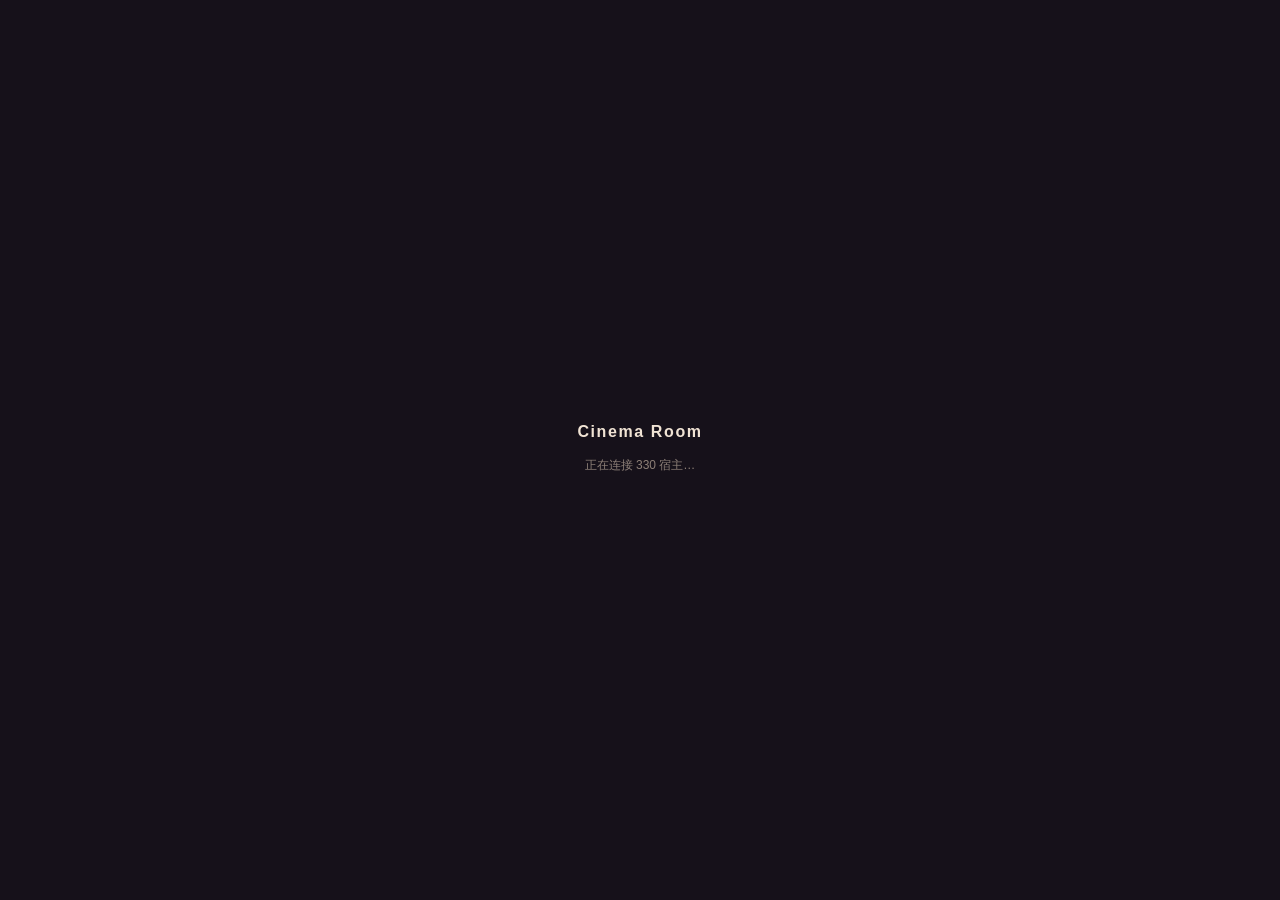
==== cinema-sandbox/index.html @ a58f188c "chore(cinema): 影院聊天加分段计时 (超8s才打印) —— 先定位慢在哪一段再改 影院聊天慢/收不到回复, 但外面聊天同样 API 很快。  已逐字段对比两边请求体: model/mes" ====
<!DOCTYPE html>
<html lang="zh-CN">
<head>
<meta charset="utf-8">
<meta name="viewport" content="width=device-width,initial-scale=1,viewport-fit=cover">
<title>Cinema Room (iframe 沙盒)</title>
<!-- ⚠️ 影院本体样式, 和生产完全同一份文件。上一版重写时漏了这行, 导致整个房间裸奔。 -->
<link rel="stylesheet" href="../modules/cinema-room.css?v=0.38.3">
<!--
  ============================================================================
  Cinema Room · iframe 沙盒 (2026-10-09)

  这个页面【就是】影院本体, 跑的是和生产完全相同的模块文件:
    ../modules/cinema-room.css
    ../modules/live-client.js
    ../modules/cinema-storage.js
    ../modules/cinema-img.js
    ../modules/cinema-room.js
    ../modules/cinema-live.js

  为什么它不卡、集成进 330 之后卡:
    本页整个文档只有约 54 个 DOM 节点; 完整 330 宿主有 3,552 个。
    代码一模一样, 差别只有宿主。iframe 就是把这个差别彻底隔开。

  和宿主的通信 (postMessage):
    宿主 → 本页  { type:'cinema:init', chat:{ id, name, originalName,
                                            settings:{aiPersona,myPersona,myNickname},
                                            watchTogetherSettings:{geminiApiKey},
                                            longTermMemory:[], globalSettings:{} } }
    本页 → 宿主  { type:'cinema:ready' }        模块都就绪了
                  { type:'cinema:needChat' }     缺聊天数据, 请再发一次
                  { type:'cinema:needContext' }  要最新的陪聊上下文
                  { type:'cinema:exportMemory' } 剧情记忆导出(全部 chunk 一起发)
                  { type:'cinema:chatMessage' }  影院里说的话, 请写进主聊天历史
                  { type:'cinema:closed' }      用户退出了影院

  ⚠️ 2026-10-28: 以前这里还有一条 'cinema:memory'(把 longTermMemory 的【最后一条】
  发给宿主) —— 那条只带得走最后一块, 导出切成 4 块就只过去 1 块, 其余被清账删掉,
  白看 (用户实测)。现在改成显式的 'cinema:exportMemory' 通道: 全部一起发, 宿主回 ack
  才清账。宿主那边的 'cinema:memory' 处理保留着 (老缓存的沙盒页可能还在发)。

  单独在浏览器里直接打开本页(不在 iframe 里)时, 走本地兜底数据,
  方便开发时单独调试。
  ============================================================================ -->
<style>
  html,body{margin:0;height:100%;background:#16111a;color:#f0e3d4;
    font-family:-apple-system,BlinkMacSystemFont,'PingFang SC',sans-serif;}
  #boot{position:fixed;inset:0;display:flex;flex-direction:column;align-items:center;
    justify-content:center;gap:14px;padding:24px;text-align:center;}
  #boot .t{font-size:16px;font-weight:600;letter-spacing:.1em}
  #boot .s{font-size:12px;color:rgba(240,220,196,.55);line-height:1.8;max-width:320px}
  #boot button{margin-top:6px;padding:10px 22px;border-radius:999px;font:inherit;
    font-size:13px;background:#2a4a7c;color:#fff;border:0}
</style>
</head>
<body>

<div id="boot">
  <div class="t">Cinema Room</div>
  <div class="s" id="bootMsg">正在连接 330 宿主…</div>
  <button id="bootBtn" style="display:none">用本机数据进入</button>
</div>

<!-- 三张影片表用【真 Dexie】, 和生产完全一致。Blob 没法 JSON 序列化, 必须 IndexedDB。 -->
<script src="./dexie.js"></script>
<script>
(function () {
  'use strict';

  // ===================== 1. IndexedDB: 影片 / 进度 / 道具 =====================
  //
  // 🔴 2026-10-21: 这个库【必须自己声明到 v69】, 不能只到 v65。
  //
  // 【真事故】用户实测: 记忆页面板上明明白白摆着 3 集, 点「精炼前情提要」却说
  //   "库里还没有攒下的单集剧情"。
  // 根因是: 沙盒建的是【自己的】CinemaSandboxDB (跟宿主库的 GeminiChatDB 是两个),
  //   而这个库只声明到 v65 —— cinemaSeriesRecap (v68) 和 cinemaEpMemories (v69)
  //   两张表根本不存在, 全靠 cinema-storage.js 的 ensure*Table() 现场补建。
  //   那个补建是 close() → version(69) → open() 三步, 任何一步不顺利(库正被占着 /
  //   open 被拒)就会失败, 而失败结果被【永久缓存】——
  //   于是那一页里所有的写入和读取全废, 用户只在几集之后点精炼时才发现。
  //
  // 【修法】在这里直接把版本顶到 v69。Dexie 会把各版本的 stores 合并,
  //   升级是纯增量(老的三张表一张不少), 手机上已有的 v65 库下次打开自动升上来。
  //   补建那条路(cinema-storage.js 的自愈)保留着当第二道防线, 但不再在关键路径上。
  var cdb = new Dexie('CinemaSandboxDB');
  cdb.version(65).stores({
    cinemaFilms: '&id, name, addedAt, size',
    cinemaBlobs: '&id',
    cinemaProgress: '&filmId, updatedAt'
  });
  // v66 人物立绘 / v68 短剧前情提要 / v69 逐条剧情记忆 —— 跟宿主库 init-db-schema.js 一致
  //
  // 🔴 2026-10-21: v66 (cinemaChars) 也必须在这里声明。
  //   之前只有宿主库声明了它, 沙盒库没有 → 开房加载人物时必然走一次
  //   ensureCharTable() 自愈 → 那条自愈里有一句 db.close(), 而 Dexie 的
  //   db.close() 默认 disableAutoOpen: true —— 【把这个库的"自动重开"永久关掉了】。
  //   iOS Safari 息屏/切后台会把 IndexedDB 连接回收掉, Dexie 不知道;
  //   等用户下一次传人物图/影片时才暴露 → DatabaseClosedError:
  //   Database has been closed, 而且【整页刷新之前全都存不进去】。
  //   (用户 2026-10-21 实测截图: "存不下 / 影片没能存进本地数据库")
  //
  //   ⇒ 沙盒自己把表声明齐, 就永远不会走自愈, autoOpen 永远保持 true。
  //   cinema-storage.js 那边也把 close() 改成了 close({disableAutoOpen:false}),
  //   双保险 —— 万一还是要自愈, 也不会把库搞成永远开不起来。
  cdb.version(69).stores({
    cinemaChars: '&id, updatedAt',
    cinemaSeriesRecap: '&key, updatedAt',
    cinemaEpMemories: '&id, sessionKey, ep, updatedAt'
  });

  // ===================== 2. 和宿主对话 =====================
  var IN_IFRAME = (window.parent && window.parent !== window);
  var booted = false;

  function post(msg) {
    if (!IN_IFRAME) return;
    try { window.parent.postMessage(msg, '*'); } catch (e) { /* noop */ }
  }

  function log() {
    // 沙盒里不刷屏, 只在控制台留一行
    try { console.log.apply(console, ['[CinemaSandbox]'].concat([].slice.call(arguments))); }
    catch (e) { /* noop */ }
  }

  // ===================== 3. 本机兜底数据(不在 iframe 里时用) =====================
  var LS_CHAT = 'cinema_sandbox_chat_fallback';
  function fallbackChat() {
    var c = {
      id: 'cinema-local',
      name: '本地', originalName: '本地',
      settings: { aiPersona: '', myPersona: '', myNickname: '我' },
      watchTogetherSettings: { geminiApiKey: '' },
      longTermMemory: []
    };
    try { var s = JSON.parse(localStorage.getItem(LS_CHAT) || 'null'); if (s && s.id) c = s; } catch (e) {}
    return c;
  }

  // ===================== 4. 聊天表 =====================
  // 生产环境里 chat 表在宿主 Dexie 里; 沙盒里收不到那个库,
  // 所以 put 走 postMessage 交给宿主写, 同时本地留一份兜底。
  //
  // ⚠️ 长期记忆条目的格式(整个 330 都是这一种, 见 cinema-live.js:1193):
  //     { content: '...', timestamp: 1730000000000, source: 'cinema_watch_summary' }
  //   —— 是【对象】不是字符串。
  //   之前这里直接取 longTermMemory.slice(-1)[0] 就往宿主发, 宿主那边
  //   String() 一转, 记忆库就被写成了 7 个 "[object Object]",
  //   记忆首页还显示 7 条, 点进去却一条都渲染不出来。
  var currentChat = null;
  // 🔴 2026-10-28: 宿主下发的主 API 配置 { proxyUrl, apiKey, model }。
  //   沙盒自己解析不了 (没有 api-endpoint-presets.js, 自己的库里也没有 apiPresets 表),
  //   陪聊 (modules/cinema-chat.js) 必须要有这三样, 所以由宿主解析后送过来。
  var hostApiConfig = null;

  function applyApiConfig(cfg) {
    hostApiConfig = (cfg && cfg.proxyUrl && cfg.apiKey && cfg.model) ? cfg : null;
    try {
      if (window.state) window.state.apiConfig = hostApiConfig;
    } catch (e) { /* noop */ }
  }
  cdb.chats = {
    put: function (c) {
      currentChat = c;
      try { localStorage.setItem(LS_CHAT, JSON.stringify(c)); } catch (e) {}
      // ⚠️⚠️ 2026-10-28: 这里【不再】把 longTermMemory 的最后一条发给宿主。
      //
      //   以前"导出到长期记忆"是靠这个 postMessage 完成的, 但它只带【最后一条】——
      //   导出切成 4 块就只过去 1 块, 剩下 3 块紧接着被"清账"从库里删掉,
      //   结果就是: 界面报"✅ 已导出 4 条", 长期记忆里只有 1 条, 其余白看。
      //   (用户 2026-10-28 实测: 长剧导出后长期记忆里没有内容, 之前的也白看了)
      //
      //   → 现在走显式的 cinema:exportMemory 通道: 沙盒把【全部】chunk 发给宿主,
      //     宿主写进真实长期记忆并回 ack, 沙盒收到 ack 才清账。
      //   这里只留个本地副本, 不再通知宿主。
      return Promise.resolve();
    },
    get: function () { return Promise.resolve(currentChat || fallbackChat()); },
    delete: function () { return Promise.resolve(); }
  };
  window.db = cdb;
  window.dbReadyPromise = cdb.open();

  // ===================== 5. 本地 UI 函数(替代宿主的同名函数) =====================
  // 影院模块会调 window.showCustomAlert / showCustomConfirm / showToast,
  // 这三个在宿主里存在, 但 iframe 里拿不到, 这里自己实现一份最小可用的。
  //
  // ⚠️ 返回值必须跟宿主一致, 否则调用方的判断会全部落空:
  //     showCustomConfirm(...) → Promise<true|false>
  //   影院里 deleteFilm 和 showLeaveFallback 都是按 true/false 判断的。
  //
  // ⚠️ 影院自己的 closeAnyModal() 找的是宿主的 #custom-modal-overlay,
  //   在 iframe 里那个节点根本不存在 → 关不掉我们这里的框。
  //   所以这里记下当前弹层, 由 8 节「房间关闭」监听负责清掉。
  var sandboxModal = null;
  function closeSandboxModal() {
    if (sandboxModal && sandboxModal.parentNode) sandboxModal.remove();
    sandboxModal = null;
  }

  function simpleBox(html, buttons) {
    return new Promise(function (resolve) {
      closeSandboxModal();
      var ov = document.createElement('div');
      sandboxModal = ov;
      ov.style.cssText = 'position:fixed;inset:0;z-index:2147483646;background:rgba(0,0,0,.62);' +
        'display:flex;align-items:center;justify-content:center;padding:24px;';
      var box = document.createElement('div');
      box.style.cssText = 'max-width:360px;width:100%;background:#221a16;color:#f0e3d4;' +
        'border:1px solid rgba(216,168,116,.24);border-radius:14px;padding:18px;line-height:1.7;font-size:14px;';
      box.innerHTML = html;
      var bar = document.createElement('div');
      bar.style.cssText = 'display:flex;gap:10px;justify-content:flex-end;margin-top:16px;';
      buttons.forEach(function (b) {
        var el = document.createElement('button');
        el.textContent = b.label;
        el.style.cssText = 'padding:9px 18px;border-radius:999px;border:0;font:inherit;font-size:13px;' +
          'background:' + (b.primary ? '#8a5a2e' : '#3a2f28') + ';color:#fff;';
        el.onclick = function () { closeSandboxModal(); resolve(b.value); };
        bar.appendChild(el);
      });
      box.appendChild(bar);
      ov.appendChild(box);
      document.body.appendChild(ov);
    });
  }

  window.showCustomAlert = function (title, body) {
    return simpleBox('<div style="font-weight:600;margin-bottom:8px">' + (title || '提示') + '</div>' +
      '<div style="white-space:pre-wrap">' + (body || '') + '</div>',
      [{ label: '知道了', value: true, primary: true }]).then(function () { return true; });
  };

  window.showCustomConfirm = function (title, body, opts) {
    opts = opts || {};
    return simpleBox('<div style="font-weight:600;margin-bottom:8px">' + (title || '确认') + '</div>' +
      '<div style="white-space:pre-wrap">' + (body || '') + '</div>',
      [{ label: opts.cancelText || '取消', value: false },
       { label: opts.confirmText || '确定', value: true, primary: true }]);
  };

  window.showToast = function (text) {
    var t = document.createElement('div');
    t.textContent = text;
    t.style.cssText = 'position:fixed;left:50%;bottom:14%;transform:translateX(-50%);z-index:2147483646;' +
      'background:rgba(0,0,0,.86);color:#fff;padding:10px 16px;border-radius:999px;font-size:13px;max-width:80%;';
    document.body.appendChild(t);
    setTimeout(function () { t.remove(); }, 2600);
  };

  // ===================== 6. 进房 =====================
  function boot(chat) {
    if (booted) return;
    booted = true;
    currentChat = chat || fallbackChat();
    // apiConfig: 宿主下发的主 API 配置。沙盒自己解析不出来 (见 applyApiConfig 的说明)。
    // globalSettings: 宿主下发的全局设置 (2026-10-28) —— 沙盒自己没有,
    //   陪聊要用 enableStreaming / 温度这些 (主聊天里开着流式, 影院也得跟着开)。
    window.state = {
      activeChatId: currentChat.id,
      chats: {},
      apiConfig: hostApiConfig,
      globalSettings: (currentChat && currentChat.globalSettings) || {}
    };
    window.state.chats[currentChat.id] = currentChat;

    // ★ 让房间【不要】自己读 visualViewport。
    //   iframe 里的 visualViewport 反映不了 iOS 键盘, 房间拿它算出来的
    //   --cinema-vv-height 是错的, 还会把宿主转发来的正确值覆盖掉。
    //   这里直接让它读不到 → 影院内部的 initVisualViewport 会 early-return,
    //   于是房间里那两个 CSS 变量【只由宿主的数据驱动】。
    try {
      Object.defineProperty(window, 'visualViewport', { get: function () { return null; }, configurable: true });
    } catch (e) { /* 老浏览器读不到就认了, 顶多是房间自己那份不准 */ }

    try { document.getElementById('boot').style.display = 'none'; } catch (e) {}
    try {
      window.CinemaRoom.open();
      post({ type: 'cinema:ready' });
    } catch (e) {
      log('开房失败', e && e.message);
    }
  }

  // ===================== 7. 收宿主的 init =====================
  window.addEventListener('message', function (e) {
    var d = e.data || {};
    if (d.type === 'cinema:init' && d.chat) {
      // 宿主可能已经把主 API 配置一起带过来了 (解析快的时候)
      if (d.chat.apiConfig) applyApiConfig(d.chat.apiConfig);
      // 全局设置也顺手刷一下 (boot() 只在第一次生效, 第二次 init 是补发的)
      if (d.chat.globalSettings && window.state) {
        window.state.globalSettings = d.chat.globalSettings;
      }
      boot(d.chat);
    } else if (d.type === 'cinema:apiConfig') {
      // 🔴 2026-10-27: 宿主解析完主 API 配置后补发 (解析是异步的, 可能晚于 init)
      applyApiConfig(d.apiConfig);
    } else if (d.type === 'cinema:vv') {
      // ★ 宿主转发的键盘视口。
      //   iframe 里的 window.visualViewport 不会反映 iOS 键盘(键盘压的是顶层视口),
      //   所以房间在自己这儿永远算不出该让多少 → 打字时键盘直接盖住播放器。
      //   宿主在顶层能正确读到, 通过 postMessage 告诉我们, 这里写进 CSS 变量。
      applyViewport(d.height, d.offsetTop);
    } else if (d.type === 'cinema:key') {
      // 单独补一个 key(用户在影院设置面板里改了也能同步回去)
      if (currentChat) {
        currentChat.watchTogetherSettings = currentChat.watchTogetherSettings || {};
        currentChat.watchTogetherSettings.geminiApiKey = d.key || '';
        post({ type: 'cinema:keyChanged', key: d.key || '' });
      }
    }
  });

  // ===================== 7b. 应用宿主给的可视视口 =====================
  var lastVV = { h: -1, t: -1 };
  function applyViewport(h, t) {
    if (typeof h !== 'number' || h <= 0) return;
    if (h === lastVV.h && t === lastVV.t) return;   // 没变就不碰 DOM
    lastVV = { h: h, t: t };
    var room = document.getElementById('cinema-room');
    if (!room) return;
    try {
      room.style.setProperty('--cinema-vv-height', h + 'px');
      room.style.setProperty('--cinema-vv-top', Math.max(0, t || 0) + 'px');
      // 顶栏高度也随布局变, 让影院自己重新量一次(它内部有 syncTopbarHeight)
      if (typeof global.CinemaRoom === 'undefined' && window.CinemaRoom) { /* noop */ }
    } catch (e) { /* noop */ }
  }

  // ===================== 8. 退出影院 → 告诉宿主把 iframe 收掉 =====================
  // 影院关闭时 body 会摘掉 cinema-room-active, 这里盯着这个 class。
  (function watchClose() {
    if (!document.body) return;
    var onClass = function () {
      if (!document.body.classList.contains('cinema-room-active')) {
        // 房间关了 → 顺手把还开着的弹框收掉。
        // 影院自己的 closeAnyModal() 找的是宿主的 #custom-modal-overlay,
        // 在 iframe 里那个节点不存在, 不在这里清的话, 「10 秒自动退出」
        // 走完之后弹框会留在屏幕上不走。
        closeSandboxModal();
        post({ type: 'cinema:closed' });
      }
    };
    try {
      new MutationObserver(onClass).observe(document.body, { attributes: true, attributeFilter: ['class'] });
    } catch (e) {
      setInterval(onClass, 500);   // 兜底
    }
    // 🔴 2026-10-28: 沙盒整个被换掉/重载时 (pagehide), 也告诉宿主把 iframe 收掉。
    //   否则宿主那边只剩一个盖住整屏的黑 iframe, 外面点不动
    //   (用户实测: 退出影院后外面不能聊天, 只有大退才恢复)。
    window.addEventListener('pagehide', function () {
      try { post({ type: 'cinema:closed' }); } catch (e) { /* noop */ }
    });
  })();

  // ===================== 9. 启动 =====================
  function start() {
    if (IN_IFRAME) {
      // 在 iframe 里: 向宿主要聊天数据; 2 秒还没来就走本机兜底
      post({ type: 'cinema:needChat' });
      var btn = document.getElementById('bootBtn');
      var msg = document.getElementById('bootMsg');
      setTimeout(function () {
        if (!booted) {
          if (msg) msg.textContent = '没收到 330 的聊天数据，可以先用本机数据进入影院。';
          if (btn) btn.style.display = 'inline-block';
        }
      }, 2000);
      var b = document.getElementById('bootBtn');
      if (b) b.addEventListener('click', function () { boot(fallbackChat()); });
    } else {
      boot(fallbackChat());   // 直接在浏览器里打开 → 本机数据
    }
  }

  if (document.readyState === 'loading') {
    document.addEventListener('DOMContentLoaded', function () {
      Promise.resolve(window.dbReadyPromise).then(start).catch(start);
    });
  } else {
    Promise.resolve(window.dbReadyPromise).then(start).catch(start);
  }
})();
</script>

<!-- 协议层 + 桥接层 + 房间 + 存储 + 图片压缩 (和生产完全同一批文件) -->
<!--
  ⚠️ 2026-10-21: 这几个 <script> 原来【没有 ?v=】。
  宿主 index.html 里每个模块都带 ?v=, 只有沙盒页漏了 —— 于是沙盒 iframe 拿到的
  URL 跟浏览器 HTTP 缓存里的老副本一模一样, 改了模块也不一定立刻生效。
  现在跟宿主对齐: 改模块时把这里的 ?v= 一起 bump。
-->
<script src="../modules/live-client.js?v=0.6.0"></script>
<script src="../modules/cinema-storage.js?v=0.5.4"></script>
<script src="../modules/cinema-img.js?v=0.1.0"></script>
<script src="../modules/cinema-room.js?v=0.34.1"></script>
<script src="../modules/cinema-live.js?v=2.4.6"></script>
<!-- 2026-10-23 影院陪聊层 (陪聊改走主 API) -->
<script src="../modules/cinema-chat.js?v=0.2.3"></script>

</body>
</html>
---- modules/cinema-room.css ----
﻿/* ==========================================================================
   cinema-room.css — 330 Cinema Room 房间外壳 (v0.3.0)

   v0.3.0 (2026-10-04): 换成用户自己提供的房间图 (暖调夜间私人观影客厅)。
     - 背景图 assets/cinema-room-bg.webp 来自用户, 不再 AI 生成
     - UI 从"明亮奶油金"改回"暗暖色" —— 房间是暖光夜间氛围, 亮色 UI 压在上面会很跳
     - 大屏按"尽可能做大"重排: 横屏 94% 宽, 竖屏 84% 宽(盖住沙发是刻意的)
     - 加屏幕环境光: 取视频当前帧平均色, 给房间打光 (让屏幕成为房间主要光源)

   分层铁律: 背景图只负责房间本体。大屏 / 人物 / 聊天 UI 全是独立 HTML 层,
   绝不烤进图片 —— 否则后面想做发光、人物互动、竖屏覆盖都改不动。
   人物 (.cinema-char-slot) 保持 opacity: 0 只占位, 等接糖糖/屌哥/音音/琪琪。
   ========================================================================== */

.cinema-room {
  /* 顶栏是固定高度的固定层。所有大屏的 top 都用这个变量,
     保证任何机型/横竖屏都绝对不会被按钮压住。 */
  --cinema-topbar-h: calc(env(safe-area-inset-top, 0px) + 52px);

  /* 🧪 2026-10-08 · contain: layout paint (Gemini 提议的第 3 条)
   *
   * 背景(时间线探针实测, 已把冻结点锁死在 visualViewport.resize 上):
   *     +12186ms  ● vv.resize #2  →  ⛔ 主线程空转 5187ms
   *     +25388ms  ● vv.resize #3  →  ⛔ 主线程空转 3893ms
   *   3 次冻结 3 次都紧跟在 vv.resize 后面, 一次不差; 而打字本身
   *   (beforeinput/input) 是 1ms 成对出现、完全流畅的。
   *   同时已排除: 微任务最慢 1ms(队列没被撑爆)、DOM变更 0(不是观察器风暴)。
   *
   * 我们对 vv.resize 唯一的响应就是写 --cinema-vv-height / --cinema-vv-top,
   * 于是 .cinema-room 的 height/top 变了 → 整个房间重排。而这个房间是盖在
   * 3,500 节点宿主页面上的全屏 fixed 层, 重排时 WebKit 可能要把宿主一起
   * 重新算一遍 —— 这就是那 4~5 秒。
   *
   * contain: layout paint 就是在告诉 WebKit:
   *     「这个房间的布局和绘制不会影响外面任何东西」
   * 于是房间自己怎么变, 外面那 3,500 个节点都不用跟着重算。
   *
   * ⚠️ 为什么不用 contain: strict / contain: size:
   *     size 包含性意味着「元素尺寸按没有内容来算」, 而 .cinema-room 正是
   *     靠 height: var(--cinema-vv-height) + 内部 flex 列撑起来的 ——
   *     加上 size 会让房间高度塌成 0, 直接消失。
   *     layout paint 不含 size, 安全。
   *
   * 视觉上零变化: 房间本来就有 overflow:hidden; paint 包含性只是把
   * 「本来就看不见的不画」写明确。里面所有子元素(片单抽屉 / 三个底部面板 /
   * 人物位 / 大屏)本来也都在房间边界内。
   *
   * 回退: _reports/backup/cinema-room.css.20261008-2200.bak
   */
  contain: layout paint;

  /* 🔴 2026-10-06 iOS 键盘卡顿修复: 可视视口尺寸变量的【作用域只留房间自己】。
     之前 JS 把它们写在 documentElement(:root) 上 → 每次 visualViewport 事件都
     让 WebKit 对整篇 330 文档做样式失效, 而完整 330 有 54 个 .screen 全屏 flex
     面板(visibility:hidden 也照样参与布局)跟着一起重排 → 键盘弹出瞬间卡死。
     现在 JS 只写在 .cinema-room 元素上(见 cinema-room.js applyVisualViewport),
     失效范围从「整篇文档 6000+ 节点」缩到「房间这一棵子树」。
     全项目只有下面两行用这两个变量, 所以缩作用域不影响任何外部样式。
     JS 没跑起来时(极老的浏览器 / 首帧)用默认值兜底。 */
  --cinema-vv-top: 0px;
  --cinema-vv-height: 100dvh;

  /* 必须压过 330 的 #floating-ball(9999) / #floating-ball-menu(10000) */
  z-index: 99990;
  display: none;

  /* 🔴 iOS Safari 键盘处理 (2026-10-04 用户反馈: 一输入文字页面就变大遮住视频,
     收起键盘后也回不来)。
     position:fixed 在 iOS 上是相对【布局视口】定位的, 不是【可视视口】:
     键盘弹出 → 布局视口不动、可视视口上移 → fixed 元素直接被顶出屏幕。
     解法: JS 用 VisualViewport API 把可视视口的真实高度和偏移写进上面这两个变量,
     房间跟着可视视口走 —— 键盘弹多高房间就缩多高, 视频永远不会被顶没。 */
  position: fixed;
  top: var(--cinema-vv-top);
  left: 0;
  right: 0;
  /* 🧪 实验 B 第 2 次(10/9)结论: 完全断开 visualViewport 后真机仍是 5,072ms 冻结,
     和断开前(4,841ms)基本一样 → JS 视口同步彻底排除, 不是元凶。
     它是「打字时房间避让键盘」这个功能本身, 已恢复。 */
  height: var(--cinema-vv-height);

  /* flex 列: 顶栏(固定) → 视频区(自适应) → 聊天区(占满剩余)
     这样视频和聊天之间【不会】出现空洞 —— 2026-10-04 用户反馈中间浪费一大片。 */
  flex-direction: column;
  overflow: hidden;
  overscroll-behavior: contain;

  font-family: -apple-system, BlinkMacSystemFont, 'PingFang SC', 'Helvetica Neue', sans-serif;
  color: #f0e3d4;
  -webkit-font-smoothing: antialiased;

  /* 房间照片铺满整个房间; 聊天面板半透明时能透出后面的房间 */
  background-color: #1a1210;
  background-image: url('../assets/cinema-room-bg.webp');
  background-repeat: no-repeat;
  background-position: center center;
  background-size: cover;
}

.cinema-room.open {
  display: flex;
}

body.cinema-room-active {
  overflow: hidden;
  /* iOS 上聚焦输入框会滚文档, fixed 元素跟着飘 —— 一并锁住 */
  position: fixed;   /* 🧪 实验 D 已还原 (2026-10-08): 跟打字卡顿无关 */
  width: 100%;
}

/* --------------------------------------------------------------------------
   🔴 键盘态: 只在键盘弹起期间关掉影院的毛玻璃 (2026-10-07)

   现象: 影院里聊天输入框 + 短剧地址框, 两个都卡; 输入类型已经排除,
         瓶颈在【键盘弹出 → .cinema-room 整体 resize】这条共用路径上。

   代价来源: 房间里挂着 4 层【常驻】backdrop-filter(聊天面板 / 片单抽屉 /
   添加影片 / 设置), 后三个只是被 transform 移出可视区、没有 display:none,
   一直参与合成。iOS 上 backdrop-filter 每次都要重新采样背后全部内容,
   房间每变一次高, 这几层就全部重采样一次 —— 键盘动画期间要变几十次。

   所以: 键盘一弹出来就整体关掉, 键盘一收起立刻恢复。
        平时不打字的时候毛玻璃一点没少, 视觉设计零损失;
        打字时背后本来就看不清, 关掉反而更清爽、字更好认。

   挂这个类的逻辑见 cinema-room.js initKeyboardMode() (用 focusin/focusout,
   不用可视视口高度猜阈值 —— 第三方键盘和横竖屏切换会让高度判断失效)。
   -------------------------------------------------------------------------- */
.cinema-room.kb-open,
.cinema-room.kb-open * {
  backdrop-filter: none !important;
  -webkit-backdrop-filter: none !important;
}

/* 没有模糊的半透明底色会透, 打字时补一点不透明度, 保证字清楚 */
.cinema-room.kb-open .cinema-chat-panel {
  background: rgba(22, 15, 12, .93);
}
.cinema-room.kb-open .cinema-source-sheet,
.cinema-room.kb-open .cinema-settings-sheet,
.cinema-room.kb-open .cinema-plot-sheet,
.cinema-room.kb-open .cinema-episode-sheet {
  background: #160f0c;
}
.cinema-room.kb-open .cinema-room-drawer {
  background: #18100d;
}

/* --------------------------------------------------------------------------
   🔴 低性能降级 (2026-10-07)

   毛玻璃的代价完全取决于设备当下的状态:
     · GPU 正常时, backdrop-filter 几乎不要钱
     · 手机热降频 / 内存吃紧 → WebKit 退回 CPU 软件光栅化
       → 同一层模糊慢 10~100 倍
   这就是为什么"别人新手机没事、我这台 iPhone 11 晚上就卡"
   —— 不是代码逻辑问题, 是这层模糊对硬件状态极度敏感。

   所以加一个自适应兜底: 掉帧就摘掉全部模糊, 缓过来自动装回去。
   强机全程不触发, 观感一点不变; 弱机自动降级, 至少不卡死。

   判定逻辑见 cinema-room.js startPerfWatchdog()。
   -------------------------------------------------------------------------- */
.cinema-room.perf-low,
.cinema-room.perf-low * {
  backdrop-filter: none !important;
  -webkit-backdrop-filter: none !important;
}
.cinema-room.perf-low .cinema-chat-panel {
  background: rgba(22, 15, 12, .96);
}
.cinema-room.perf-low .cinema-room-drawer {
  background: #18100d;
}
.cinema-room.perf-low .cinema-source-sheet,
.cinema-room.perf-low .cinema-settings-sheet,
.cinema-room.perf-low .cinema-plot-sheet,
.cinema-room.perf-low .cinema-episode-sheet {
  background: #160f0c;
}

/* --------------------------------------------------------------------------
   🔴 关闭状态的面板: 毛玻璃只在该【真的看得见】的时候才挂 (2026-10-07)

   这四个面板关闭时都是靠 transform 移出可视区(侧边/下方), 不是 display:none,
   所以它们的 backdrop-filter 一直挂着、一直参与合成。而用户根本看不见它们 ——
   属于纯浪费。iOS 上 backdrop-filter 每次都要重新采样背后全部内容,
   房间每变一次高(键盘动画期间变几十次), 这四层就白白重采样几十次。

   真机实测 (0.24.0): 带模糊最长卡顿 4509ms, 关掉模糊 93ms —— 差 98%。

   这里只在【打开】时保留毛玻璃, 关闭时摘掉。视觉上零差别: 关闭的面板
   本来就在屏幕外, 没人看得见它糊不糊。
   -------------------------------------------------------------------------- */
.cinema-room-drawer:not(.open),
.cinema-source-sheet:not(.open),
.cinema-settings-sheet:not(.open),
.cinema-plot-sheet:not(.open),
.cinema-episode-sheet:not(.open) {
  backdrop-filter: none;
  -webkit-backdrop-filter: none;
}

/* 不支持 webp 的老 WebView 用 jpg 兜底 */
@supports not (background-image: url('a.webp')) {
  .cinema-room {
    background-image: url('../assets/cinema-room-bg.jpg');
  }
}

/* --------------------------------------------------------------------------
   房间容器
   背景照片已经挪到 .cinema-room 上了; 这里只当一个 flex 子项, 用来把
   大屏和人物位摆进"顶栏和聊天区之间"那段空间里。
   -------------------------------------------------------------------------- */

.cinema-room-bg {
  position: relative;
  flex: 1 1 auto;
  min-height: 0;
  overflow: hidden;
}

/* --------------------------------------------------------------------------
   自定义房间背景 (2026-10-05)
   用户上传的房间背景, 盖在默认 CSS 背景之上。
   ⚠️ 刻意用 <img> 而不是改 CSS background-image:
      自传图压缩后是 WebP, 极老的 WebView 不认 → CSS 的话整面墙空白;
      <img> 解不出来只是这张不显示, 底下默认背景还在, 不会白屏。
   object-fit: cover = 铺满裁切, 比例不对会裁边 (传的时候已经提醒过用户)。
   -------------------------------------------------------------------------- */

.cinema-room-custom-bg {
  position: absolute;
  inset: 0;
  z-index: 0;
  width: 100%;
  height: 100%;
  object-fit: cover;
  object-position: center center;
  pointer-events: none;
  /* 自传图可能不如默认图清晰, 稍微压一点亮度让视频更突出 */
  filter: brightness(.92);
}

.cinema-room-custom-bg[hidden] {
  display: none;
}

/* --------------------------------------------------------------------------
   屏幕环境光
   取视频当前帧平均色, 在大屏后面铺一层柔光 —— 屏幕亮起后它就是房间的主要光源。
   待机时是暖调微光, 播放时被视频颜色接管。
   -------------------------------------------------------------------------- */

.cinema-ambient {
  position: absolute;
  left: 50%;
  transform: translateX(-50%);
  border-radius: 50%;
  pointer-events: none;
  z-index: 0;
  opacity: 0;
  transition: opacity .8s ease, background .6s linear;
  background: radial-gradient(closest-side, rgba(255, 214, 168, .30), rgba(255, 190, 140, .08) 58%, transparent 100%);
}

.cinema-ambient.is-on {
  opacity: 1;
}

/* --------------------------------------------------------------------------
   大屏电视
   -------------------------------------------------------------------------- */

/* 高度用 calc 而不是百分比: 顶栏是固定 ~50px 高的固定层, 百分比会随机型漂,
   手机上待机画面会被按钮压住。这里用 safe-area + 固定偏移保证永远躲开顶栏。
   (人物头顶约 42%~50%, 大屏底边到这里也不会盖住人头) */
.cinema-room-screen {
  position: absolute;
  z-index: 2;
  top: 0;
  left: 50%;
  transform: translateX(-50%);
  width: 94%;
  background: #08060a;
  border-radius: 10px;
  overflow: hidden;
  box-shadow:
    0 0 0 2px rgba(216, 168, 116, .42),
    0 22px 60px rgba(0, 0, 0, .70),
    0 0 90px rgba(255, 196, 132, .16);
  transition: width .32s cubic-bezier(.3, .7, .3, 1), top .32s cubic-bezier(.3, .7, .3, 1);
}

.cinema-room-screen video {
  display: block;
  width: 100%;
  height: auto;
  background: #08060a;
}

/* 16:9 满宽 (100%): 手机竖屏时宽度是硬约束 —— 比例锁死, 想更高就只能更宽。
   已经放到不裁画面的极限了, 再大就出血。 */
.cinema-room-screen.is-landscape {
  width: min(100%, calc(58vh * 16 / 9));
}

/* 方正片 (接近 1:1) */
.cinema-room-screen.is-square {
  width: min(72%, 58vh);
  top: 0;
}

/* 竖屏短剧 (9:16) —— 用户明确要求: 尽可能大, 可以盖住沙发/人物/部分装饰,
   绝不为了露出家具而缩小视频。高度预算给到 78vh (横屏片才用 58vh):
   9:16 本来就高, 用 58vh 会把它从 361x642 卡回 304x541, 违背"尽可能放大"。 */
.cinema-room-screen.is-portrait {
  width: min(84%, calc(78vh * 9 / 16));
  top: 0;
}

/* 待机态 */
.cinema-room-idle {
  position: absolute;
  inset: 0;
  display: flex;
  flex-direction: column;
  align-items: center;
  justify-content: center;
  gap: 12px;
  text-align: center;
  padding: 18px;
  background: linear-gradient(165deg, rgba(40, 27, 22, .96), rgba(20, 13, 11, .98));
}

.cinema-room-idle[hidden] {
  display: none;
}

.cinema-room-idle-title {
  font-size: 20px;
  font-weight: 600;
  letter-spacing: .18em;
  color: #f0dcc4;
  text-shadow: 0 2px 10px rgba(0, 0, 0, .6);
}

.cinema-room-idle-hint {
  font-size: 12.5px;
  line-height: 1.8;
  color: rgba(240, 220, 196, .58);
}

.cinema-room-add-btn {
  margin-top: 4px;
  padding: 11px 24px;
  border: 1px solid rgba(216, 168, 116, .45);
  border-radius: 999px;
  background: linear-gradient(180deg, rgba(216, 168, 116, .30), rgba(180, 128, 80, .20));
  color: #ffeacd;
  font-size: 15px;
  font-weight: 600;
  cursor: pointer;
  box-shadow: 0 4px 18px rgba(0, 0, 0, .45);
  transition: transform .16s ease, background .16s ease;
}

.cinema-room-add-btn:active {
  transform: scale(.97);
  background: linear-gradient(180deg, rgba(216, 168, 116, .42), rgba(180, 128, 80, .30));
}

.cinema-room-add-btn.small {
  margin: 0;
  padding: 6px 14px;
  font-size: 13px;
}

/* --------------------------------------------------------------------------
   人物位 (沙发上的两个人)
   2026-10-04: 原来是 opacity:0 的纯占位, 现在真的接图了。
   图从 IndexedDB 读出来 → object URL → 这里 background-image。
   刻意用 background 而不是 <img>: 一是能靠 data-empty 一个属性控制显隐,
   二是 object: contain 保证 3:5 以外的图也不会撑破格子或变形。

   【2026-10-04 重做: 位置不再由 CSS 决定, 改由用户拖】
   真机效果: 左边那张坐得太高、两个人大小不一致 (立绘本身的留白和人物占比
   都不一样, 我在 CSS 里猜不出一个对所有图都成立的框)。用户原话:
   "图片大小形象不一样, 你很难具体框定范围" —— 说得对, 猜不出来。

   所以改成: 人物位是一个固定尺寸的图层, 位置和大小全交给用户拖/捏,
   调完把 x/y/scale(百分比 + 倍数) 存进 IndexedDB, 下次进房直接复原。
   百分比而不是 px: 换手机 / 转屏时人物还坐在沙发的同一个位置。

   transform-origin 放在 50% 100% (脚底中心) —— 拖动和缩放时脚不离地,
   才是"坐在沙发上"而不是"飘着"。
   -------------------------------------------------------------------------- */

.cinema-char-slot {
  position: absolute;
  z-index: 1;
  /* left/top 由 JS 按用户的 x/y 百分比写 (见 applyCharTransform)。
     这里只给一个兜底 —— 第一次渲染、存储层还没返回时的样子。 */
  left: 27%;
  top: 66%;
  width: 30%;
  aspect-ratio: 3 / 5;
  background: none center bottom / contain no-repeat;
  border: none;
  pointer-events: none;
  opacity: 0;
  /* 锚点对齐: JS 写 translate(-50%,-100%) 把"脚底中心"对到 left/top 上。
     缩放围绕脚底, 拖动时人物不会"离地"。 */
  transform-origin: 50% 100%;
  will-change: transform;
  transition: opacity .25s ease;
}

/* 有图才亮起来 (JS 在 applyCharToSlot 里写 data-empty) */
.cinema-char-slot[data-empty="false"] {
  opacity: 1;
}

/* ---------- 编辑模式: 用户长按人物开始拖动 ---------- */
/* 只有 .is-adjusting 时人物才接事件; 平时 pointer-events:none 不挡视频/片单 */
.cinema-room.is-adjusting .cinema-char-slot[data-empty="false"] {
  pointer-events: auto;
  cursor: grab;
  /* 关键: 让浏览器别抢手势, 我们自己处理双指缩放 */
  touch-action: none;
  filter: drop-shadow(0 0 6px rgba(255, 210, 150, .55));
}

.cinema-room.is-adjusting .cinema-char-slot.is-dragging {
  cursor: grabbing;
  filter: drop-shadow(0 0 12px rgba(255, 210, 150, .9));
}

/* 左右只是语义标记, 真正的位置由 JS 写 --char-x / --char-y / --char-scale。
   这两条规则只保留一个默认 transform, 首次渲染(还没读到存储层)时用。 */
.cinema-char-slot.left {
  --char-x: 27%;
  --char-y: 66%;
  --char-scale: 1;
}

.cinema-char-slot.right {
  --char-x: 73%;
  --char-y: 66%;
  --char-scale: 1;
}

/* 茶几: 宽而矮 (16:9 左右), 横着铺在沙发前面。
   ⚠️ DOM 里它写在人物【后面】, 同层级后写的层级更高 -> 会挡住人物下半身,
      这正是"人坐在茶几后面"的效果。 */
.cinema-char-slot.table {
  --char-x: 50%;
  --char-y: 84%;
  --char-scale: 1;
  width: 46%;
  aspect-ratio: 16 / 10;
}

/* --------------------------------------------------------------------------
   顶栏
   -------------------------------------------------------------------------- */

.cinema-room-topbar {
  /* flex 子项, 不再 absolute —— 键盘弹出时整个房间一起缩, 顶栏不会飘 */
  position: relative;
  /* 🔴 2026-10-06: 顶栏必须永远压在三个底部上滑面板之上。
     .cinema-room-drawer=99991 / .cinema-source-sheet=99995 / .cinema-settings-sheet=99995
     原来都没给顶栏 z-index, 一旦面板的 top 算成 0 (作者自己的注释记录过这个坑:
     env(safe-area-inset-top) 在地址栏收起时返回 0), 面板就会盖到顶栏上,
     ✕ 退出 / ⚙ 设置 / 聊天 三个按钮全部点不到 → 用户表现为「整个页面卡死」。
     99996 高过所有面板, 从结构上保证顶栏按钮永远可点。 */
  z-index: 99996;
  flex: 0 0 auto;
  display: flex;
  align-items: center;
  /* 标题行 + 按钮行 = 两行。
     ⚠️ 曾经试过"一行塞下标题+5个按钮", 结果最右的「退出」被推出 390px 屏外
        (2026-10-04 用户反馈), 所以按钮固定占第二行, 永不与标题抢宽度。 */
  flex-direction: column;
  align-items: stretch;
  gap: 8px;
  padding: calc(env(safe-area-inset-top, 0px) + 10px) 12px 10px;
  background: linear-gradient(to bottom, rgba(18, 11, 9, .82), rgba(18, 11, 9, 0));
}

/* 标题行: 标题 + 状态条并排。状态条是 flex 子项, 不是 absolute 浮层 ——
   2026-10-04 用户反馈"绿色已连接放到视频框里了", 就是因为它 absolute 挂在
   房间根上, top 按顶栏高度算, 正好压在视频画面上。放进这行就没有这个问题。 */
.cinema-room-titles {
  min-width: 0;
  flex: 0 0 auto;
  display: flex;
  align-items: center;
  gap: 8px;
  padding-right: 4px;
}

.cinema-room-title {
  flex: 0 0 auto;
}

.cinema-topbar-status {
  flex: 1;
  min-width: 0;
  display: flex;
  justify-content: flex-end;   /* 状态条靠右 */
  align-items: center;
}

/* 状态条本体 (cinema-live.js 创建, 塞进上面的容器里) */
.cinema-live-status {
  display: none;
  align-items: center;
  gap: 5px;
  max-width: 100%;
  padding: 3px 9px;
  border-radius: 999px;
  background: rgba(24, 16, 13, .78);
  border: 1px solid rgba(216, 168, 116, .28);
  color: #f0e3d4;
  font-family: -apple-system, BlinkMacSystemFont, "Segoe UI", sans-serif;
  font-size: 11px;
  font-weight: 600;
  line-height: 1.4;
  white-space: nowrap;
  overflow: hidden;
  text-overflow: ellipsis;
  pointer-events: none;   /* 不挡标题/按钮的点击 */
}

.cinema-room-title {
  font-size: 14px;
  font-weight: 700;
  letter-spacing: .10em;
  color: #f0dcc4;
  text-shadow: 0 2px 8px rgba(0, 0, 0, .7);
  white-space: nowrap;
  overflow: hidden;
  text-overflow: ellipsis;
}

.cinema-room-now {
  margin-top: 2px;
  font-size: 12.5px;
  line-height: 1.4;
  color: rgba(255, 226, 190, .72);
  text-shadow: 0 1px 6px rgba(0, 0, 0, .8);
  white-space: nowrap;
  overflow: hidden;
  text-overflow: ellipsis;
}

.cinema-room-now:empty {
  display: none;
}

.cinema-room-topbar-actions {
  display: flex;
  gap: 6px;
  flex-shrink: 0;
  /* 5 个按钮在 390px 上放不下 → 允许换行, 而不是溢出屏幕。
     每行至少放得下两个, 挤了就掉到下一行。 */
  flex-wrap: wrap;
  row-gap: 6px;
}

/* --------------------------------------------------------------------------
   按钮
   照 KI-CO 的做法 (.room-side-entry / .web-assist-button):
   药丸形「图标 + 中文标签」, 不是圆形纯图标。
   纯 emoji/纯图标在手机上完全看不出功能 (用户 2026-10-04 反馈), 一律带文字。

   ⚠️ 尺寸是按"5 个按钮必须能塞进 390px 屏"倒推的, 别随手调大:
     5 × (padding 18 + icon 15 + gap 4 + 文字 26) + 4 × gap 6 ≈ 348px, 刚好。
   -------------------------------------------------------------------------- */

.cinema-room-icon-btn {
  display: inline-flex;
  align-items: center;
  gap: 4px;
  height: 32px;
  padding: 0 9px 0 8px;
  border-radius: 999px;
  border: 1px solid rgba(216, 168, 116, .30);
  /* 2026-10-07: 原来这层是 .66 半透明 + backdrop-filter: blur(12px),
     靠模糊撑住"不糊"的可读性。全屋毛玻璃删干净后这里补实到 .88,
     按钮依然能看清后面的房间, 但不再需要 GPU 去算模糊。 */
  background: rgba(28, 19, 15, .88);
  color: #f0e3d4;
  font-family: inherit;
  font-size: 12px;
  font-weight: 600;
  line-height: 1;
  white-space: nowrap;
  cursor: pointer;
  box-shadow: 0 2px 10px rgba(0, 0, 0, .45);
}

.cinema-room-icon-btn svg {
  width: 15px;
  height: 15px;
  flex-shrink: 0;
}

.cinema-room-icon-btn:active {
  background: rgba(48, 33, 25, .85);
}

.cinema-room-icon-btn:active span {
  transform: scale(.96);
}

.cinema-chat-hbtn {
  display: inline-flex;
  align-items: center;
  gap: 4px;
  height: 28px;
  padding: 0 9px 0 7px;
  border-radius: 999px;
  border: 1px solid rgba(216, 168, 116, .24);
  background: rgba(255, 255, 255, .05);
  color: #f0dcc4;
  font-family: inherit;
  font-size: 11.5px;
  font-weight: 600;
  line-height: 1;
  white-space: nowrap;
  cursor: pointer;
}

.cinema-chat-hbtn svg {
  width: 14px;
  height: 14px;
  flex-shrink: 0;
}

.cinema-chat-hbtn:active {
  background: rgba(255, 255, 255, .14);
}

/* --------------------------------------------------------------------------
   片单抽屉
   -------------------------------------------------------------------------- */

.cinema-room-drawer {
  position: absolute;
  top: 0;
  right: 0;
  bottom: 0;
  width: min(88vw, 370px);
  z-index: 99991;
  display: flex;
  flex-direction: column;
  color: #f0e3d4;
  background: rgba(24, 16, 13, .93);
  border-left: 1px solid rgba(216, 168, 116, .20);
  box-shadow: -14px 0 46px rgba(0, 0, 0, .6);
  transform: translateX(100%);
  transition: transform .26s cubic-bezier(.22, .61, .36, 1);
  padding-top: calc(env(safe-area-inset-top, 0px) + 60px);
  padding-bottom: calc(env(safe-area-inset-bottom, 0px) + 10px);
}

.cinema-room-drawer.open {
  transform: translateX(0);
}

.cinema-drawer-scrim {
  position: absolute;
  inset: 0;
  z-index: 99990;
  background: rgba(10, 6, 5, .52);
}

.cinema-drawer-scrim[hidden] {
  display: none;
}

.cinema-drawer-head {
  display: flex;
  align-items: center;
  justify-content: space-between;
  padding: 0 18px 11px;
  font-size: 15px;
  font-weight: 700;
  letter-spacing: .10em;
  color: #f0dcc4;
  border-bottom: 1px solid rgba(216, 168, 116, .18);
}

.cinema-drawer-warn {
  margin: 11px 14px 0;
  padding: 9px 12px;
  border-radius: 10px;
  background: rgba(214, 140, 70, .16);
  border: 1px solid rgba(214, 140, 70, .34);
  color: #ffcf9c;
  font-size: 12.5px;
  line-height: 1.6;
  /* ⚠️ 2026-10-28: 警告文案现在有多行 (存储 + 播放两条),
     textContent 里的 \n 默认会被折成空格 —— 必须显式保留换行。 */
  white-space: pre-line;
}

.cinema-drawer-warn[hidden] {
  display: none;
}

.cinema-drawer-list {
  flex: 1;
  overflow-y: auto;
  -webkit-overflow-scrolling: touch;
  padding: 10px 12px;
}

.cinema-drawer-empty {
  padding: 32px 16px;
  text-align: center;
  color: rgba(240, 220, 196, .42);
  font-size: 13px;
  line-height: 1.9;
}

.cinema-film-item {
  position: relative;
  display: flex;
  align-items: center;
  gap: 10px;
  margin-bottom: 8px;
  padding: 11px 11px 13px;
  border-radius: 12px;
  background: rgba(255, 255, 255, .055);
  border: 1px solid rgba(216, 168, 116, .14);
}

.cinema-film-item.active {
  border-color: rgba(216, 168, 116, .55);
  background: rgba(216, 168, 116, .14);
}

.cinema-film-main {
  flex: 1;
  min-width: 0;
}

.cinema-film-name {
  font-size: 14px;
  color: #f2e6d8;
  white-space: nowrap;
  overflow: hidden;
  text-overflow: ellipsis;
}

.cinema-film-meta {
  margin-top: 3px;
  font-size: 11.5px;
  color: rgba(240, 220, 196, .50);
  white-space: nowrap;
  overflow: hidden;
  text-overflow: ellipsis;
}

.cinema-film-actions {
  display: flex;
  flex-direction: column;
  gap: 5px;
  flex-shrink: 0;
}

.cinema-film-play,
.cinema-film-del {
  padding: 5px 11px;
  border-radius: 8px;
  border: 1px solid rgba(216, 168, 116, .30);
  background: linear-gradient(180deg, rgba(216, 168, 116, .24), rgba(180, 128, 80, .14));
  color: #ffeacd;
  font-size: 12px;
  cursor: pointer;
}

.cinema-film-play:active {
  background: rgba(216, 168, 116, .38);
}

.cinema-film-del {
  color: #f0b0a4;
  border-color: rgba(210, 120, 105, .30);
  background: linear-gradient(180deg, rgba(190, 90, 78, .22), rgba(150, 70, 60, .14));
}

.cinema-film-progress {
  position: absolute;
  left: 11px;
  right: 11px;
  bottom: 6px;
  height: 2px;
  border-radius: 1px;
  background: rgba(216, 168, 116, .18);
  overflow: hidden;
}

.cinema-film-progress-fill {
  height: 100%;
  background: linear-gradient(to right, #e0ab6e, #c9815e);
}

.cinema-drawer-foot {
  padding: 9px 18px 0;
  border-top: 1px solid rgba(216, 168, 116, .16);
  font-size: 11.5px;
  color: rgba(240, 220, 196, .46);
}

/* --------------------------------------------------------------------------
   聊天面板 (Cinema Room 自己的)
   ⚠️ 纯覆盖层: position:absolute + transform 滑入, 不占文档流,
      绝对不参与 .cinema-room-screen 的尺寸计算。
      竖屏短剧时它会盖住屏幕 —— 用户可收起, 但绝不为它缩小视频。
   -------------------------------------------------------------------------- */

/* --------------------------------------------------------------------------
   聊天面板 (Cinema Room 自己的)

   布局照 KI-CO 的做法 (styles.css:7710-7716 手机端 media query):
   视频缩成顶部一条, 聊天面板在【下方】, 两者同时可见 —— 不是盖在视频上。
   面板半透明 + 背景模糊, 还能看见后面的房间, 不会像一块膏药糊在屏幕上。
   -------------------------------------------------------------------------- */

.cinema-chat-panel {
  position: relative;
  /* flex 子项: 打开时占满"视频区下面剩下的所有空间", 视频和聊天之间不会有空洞。
     原来用 height:38vh 固定高, 遇到 16:9 视频(高度只有 ~24vh)中间就空一大片
     (2026-10-04 用户反馈"聊天框离视频又远, 中间空间浪费")。 */
  flex: 0 0 auto;
  height: 0;
  min-height: 0;
  overflow: hidden;
  display: flex;
  flex-direction: column;
  z-index: 6;
  color: #f0e3d4;
  /* 🔴 2026-10-07 去掉这块的 backdrop-filter。
   *
   *   真机实测 (iPhone 11): 带这层模糊, 键盘弹出瞬间主线程单帧阻塞 4509ms;
   *   关掉全屋模糊 → 93ms。差 98%, 毛玻璃就是唯一元凶。
   *
   *   为什么这块最该先砍:
   *     ① 它是【最大】的一层 —— 盖住整个视频区下半屏
   *     ② 它【本来就没多少观感】—— 底下压着 72% 不透明的深色底,
   *        blur 在那后面基本看不出来, 白花 iOS 的 GPU 钱
   *     ③ 键盘一弹房间就 resize, 它就要重新采样一次背景 —— 一次 4.5 秒
   *
   *   所以: 模糊去掉, 不透明度 .72 → .94 补回来。
   *   肉眼看过去几乎没区别(反正模糊在 72% 底色后面就看不清),
   *   但这一层的成本直接归零。
   *   其余几层(面板类)只在【打开】时才挂模糊, 关闭时零成本。 */
  background: rgba(22, 15, 12, .94);
  border-top: 1px solid rgba(216, 168, 116, .26);
  border-radius: 18px 18px 0 0;
  box-shadow: 0 -12px 40px rgba(0, 0, 0, .55);
  /* 🧪 实验 A 已还原 (2026-10-08): height 过渡跟打字卡顿无关, 恢复原来的滑入滑出手感 */
  transition: height .28s cubic-bezier(.22, .61, .36, 1), opacity .2s ease;
  opacity: 0;
  padding-bottom: calc(env(safe-area-inset-bottom, 0px) + 8px);
}

.cinema-chat-panel.open {
  /* 占满剩余空间: 房间是 flex 列, 这块把视频区下面全吃掉 */
  flex: 1 1 auto;
  height: auto;
  opacity: 1;
}

/* 聊天打开时: 视频区缩到刚好装下大屏(flex 0 0 auto), 聊天区吃掉剩下的全部。
   两者紧贴, 中间不会有任何空洞。 */
.cinema-room.is-chatting .cinema-room-bg {
  flex: 0 0 auto;
}

.cinema-room.is-chatting .cinema-room-screen {
  position: relative;
  left: auto;
  top: auto;
  transform: none;
  margin: 0 auto;
  width: 94%;
  max-height: 44vh;
  box-shadow:
    0 0 0 2px rgba(216, 168, 116, .42),
    0 8px 22px rgba(0, 0, 0, .6);
}

.cinema-room.is-chatting .cinema-room-screen.is-portrait {
  /* 🔴 2026-10-06 修复「竖屏退出按钮被挤出屏幕」。
   *
   *   原来这里是 height: 44vh。横屏用的是 max-height: 44vh (只是上限, 不会被撑开),
   *   竖屏却是【写死的高度】—— 而 vh 在 iOS 上指的是【布局视口】高度, 键盘弹出不缩。
   *   于是竖屏时: 键盘弹出 → 可视视口缩到只剩 ~55%, 但大屏块仍然是 44vh (按整屏算),
   *   两者相加超出房间高度 → .cinema-room 是 overflow:hidden, 撑出去的部分直接被裁,
   *   而 flex 列被顶开后, 顶栏(✕ 退出 / ⚙ 设置 / 聊天)会被挤到可视区之外 → 用户点不到,
   *   表现就是「整个页面卡死、出不去」。
   *   横屏用 max-height 所以没这个毛病 —— 这就是为什么只有竖屏能稳定复现。
   *
   *   改法: 用我们已经在维护的 --cinema-vv-height (JS 按 visualViewport 实时写,
   *   见 cinema-room.js applyVisualViewport) 代替 vh。这样键盘一弹, 大屏跟着
   *   可视视口一起缩, 永远是可视区的 44%, 顶栏永远留在屏内。
   *   JS 没跑起来时回落到 100dvh, 与原来的 vh 语义等价。
   *   注意这不是"为了塞下 Settings/Chat 而把视频缩小" —— 那个自动弹出的设置面板
   *   已经拆掉了; 这里只是让竖屏大屏跟着真实可视高度走, 横屏规则一行没动。
   */
  width: auto;
  height: calc(var(--cinema-vv-height, 100dvh) * 0.44);
  max-height: calc(var(--cinema-vv-height, 100dvh) * 0.44);
}

.cinema-room.is-chatting .cinema-room-screen.is-square {
  width: min(56%, 44vh);
}

/* 聊天打开时把人物位和沙发藏起来 (在视频区被压扁后会挤成一团) */
.cinema-room.is-chatting .cinema-char-slot,
.cinema-room.is-chatting .cinema-room-sofa {
  display: none;
}

.cinema-chat-head {
  display: flex;
  align-items: center;
  justify-content: space-between;
  padding: 10px 10px 8px 16px;
  font-size: 14px;
  font-weight: 700;
  letter-spacing: .08em;
  color: #f0dcc4;
  border-bottom: 1px solid rgba(216, 168, 116, .18);
}

.cinema-chat-head-actions {
  display: flex;
  gap: 5px;
  flex-wrap: wrap;
  justify-content: flex-end;
}

/* --------------------------------------------------------------------------
   设置面板 (2026-10-04)
   收编了原来聊天头部的「密钥」key-box (那一整段样式已删), 外加人物立绘上传。
   面板外观刻意跟 .cinema-source-sheet 一致 —— 两个都是底部上滑半屏。
   -------------------------------------------------------------------------- */

.cinema-settings-sheet {
  position: absolute;
  z-index: 99995;
  left: 0;
  right: 0;
  bottom: 0;
  /* ⚠️⚠️ 顶部留白改过两次 (2026-10-04 23:19 / 23:22 用户反馈)。
   *
   *   症状: 设置面板整个盖到屏幕最顶, 「关闭」按钮跟 iPhone 状态栏
   *        (时间/信号/电量) 重叠在同一行, 手指点不到。
   *
   *   为什么 calc(env(safe-area-inset-top) + var(--cinema-topbar-h) + 10px) 不管用:
   *     ① .cinema-room 是 position:fixed 的全屏层, 它自己从视口 0 开始;
   *        而 env(safe-area-inset-top) 在浏览器【地址栏收起】时返回 0
   *        (地址栏占了那块区域, 视觉上已经避开状态栏了, 但元素坐标还是从 0 算)
   *     ② --cinema-topbar-h 是 JS 写进去的, 面板没开过房间时是 fallback 值
   *   两个都可能拿到 0, 相加还是 0 → 面板贴死顶部。
   *
   *   解法: max() 强制一个【物理下限】。iPhone 顶部危险区 47px、灵动岛机型
   *   更高, 留 56px 保证状态栏 + 灵动岛都盖不住; 桌面/安卓上 56px 也只是
   *   多留一点空白, 无害。var() 部分仍会叠加真正的安全区, 所以带刘海的
   *   机型会自动更靠下。
   */
  top: max(
    calc(env(safe-area-inset-top, 0px) + var(--cinema-topbar-h, 58px) + 10px),
    56px
  );
  max-height: none;
  height: auto;
  bottom: 0;
  display: flex;
  flex-direction: column;
  color: #f0e3d4;
  background: rgba(22, 15, 12, .97);
  border-top: 1px solid rgba(216, 168, 116, .26);
  border-radius: 18px 18px 0 0;
  box-shadow: 0 -14px 44px rgba(0, 0, 0, .7);
  transform: translateY(100%);
  transition: transform .28s cubic-bezier(.22, .61, .36, 1);
  padding-bottom: calc(env(safe-area-inset-bottom, 0px) + 10px);
}

.cinema-settings-sheet.open {
  transform: translateY(0);
}

.cinema-settings-pane {
  flex: 1;
  overflow-y: auto;
  -webkit-overflow-scrolling: touch;
  padding: 4px 16px 10px;
}

.cinema-set-group {
  margin-bottom: 20px;
}

.cinema-set-title {
  font-size: 13.5px;
  font-weight: 700;
  color: #ffd9a8;
  margin-bottom: 5px;
}

.cinema-set-desc {
  font-size: 12px;
  line-height: 1.7;
  color: rgba(240, 220, 196, .58);
  margin-bottom: 10px;
}

/* 密钥行: 输入框 + 保存按钮并排 (窄屏时也不会挤) */
.cinema-set-keyrow {
  display: flex;
  gap: 8px;
  align-items: stretch;
}

.cinema-set-keyrow input {
  flex: 1;
  min-width: 0;
  box-sizing: border-box;
  padding: 10px 12px;
  border-radius: 10px;
  border: 1px solid rgba(216, 168, 116, .28);
  background: rgba(0, 0, 0, .32);
  color: #f0e3d4;
  /* ⚠️ 必须 >=16px: 小于 16 iOS Safari 聚焦时会自动放大整页且不还原 */
  font-size: 16px;
}

.cinema-set-save {
  flex-shrink: 0;
  padding: 0 18px;
  border-radius: 10px;
  border: 1px solid rgba(216, 168, 116, .40);
  background: linear-gradient(180deg, rgba(216, 168, 116, .30), rgba(180, 128, 80, .20));
  color: #ffeacd;
  font-size: 13.5px;
  font-weight: 600;
  cursor: pointer;
}

.cinema-set-state {
  margin-top: 7px;
  font-size: 11.5px;
  line-height: 1.6;
  color: rgba(240, 220, 196, .50);
}

.cinema-set-state.ok {
  color: #9fe0a8;
}

/* 短剧库连接失败 / 没填地址 (2026-10-07) */
.cinema-set-state.warn {
  color: #f0c98a;
}

.cinema-set-state.err {
  color: #f09a9a;
}

/* 人物立绘: 左右两个格子并排 */
.cinema-char-edit-row {
  display: flex;
  gap: 10px;
}

.cinema-char-edit {
  flex: 1;
  min-width: 0;
  display: flex;
  flex-direction: column;
  gap: 7px;
}

/* 茶几: 单独一整行, 缩略图也跟着用宽比例 */
.cinema-char-edit.wide {
  flex: 1 0 100%;
}

.cinema-char-edit.wide .cinema-char-edit-prev {
  aspect-ratio: 16 / 7;
}

/* 缩略图: 3:5 跟房间里实际显示的比例一致, 所见即所得 */
.cinema-char-edit-prev {
  width: 100%;
  aspect-ratio: 3 / 5;
  border-radius: 12px;
  border: 1px dashed rgba(216, 168, 116, .34);
  background: rgba(0, 0, 0, .26);
  display: flex;
  align-items: center;
  justify-content: center;
  overflow: hidden;
}

.cinema-char-edit-prev img {
  width: 100%;
  height: 100%;
  object-fit: contain;
  display: block;
}

.cinema-char-edit-empty {
  font-size: 12px;
  color: rgba(240, 220, 196, .40);
}

/* 存图中: 缩略图上盖一层提示。
   保存要走 await ensureCharTable → db.open(), 手机上可能有一两秒空窗,
   没有提示用户会以为没点上就再点一次 (2026-10-04 用户反馈"要点两次")。 */
.cinema-char-edit-prev.is-saving::after {
  content: '保存中…';
  position: absolute;
  inset: 0;
  display: flex;
  align-items: center;
  justify-content: center;
  font-size: 12px;
  color: #ffeacd;
  background: rgba(22, 15, 12, .78);
  border-radius: 12px;
}

.cinema-char-edit-prev {
  position: relative;
}

/* --------------------------------------------------------------------------
   诊断区 (2026-10-04 21:04)
   平时完全收起, 只有出问题时用户主动点开 —— 不打扰正常使用, 但下次查 bug
   不用再逼用户去 iPhone 上开 console。
   -------------------------------------------------------------------------- */

.cinema-diag-group {
  margin-top: 4px;
  padding-top: 12px;
  border-top: 1px solid rgba(216, 168, 116, .14);
}

.cinema-diag-box {
  margin: 10px 0 0;
  padding: 9px 10px;
  max-height: 190px;
  overflow-y: auto;
  -webkit-overflow-scrolling: touch;
  border-radius: 9px;
  border: 1px solid rgba(216, 168, 116, .20);
  background: rgba(0, 0, 0, .42);
  color: rgba(240, 220, 196, .78);
  font-family: ui-monospace, Menlo, Consolas, monospace;
  font-size: 10.5px;
  line-height: 1.6;
  white-space: pre-wrap;
  word-break: break-all;
}

.cinema-diag-box[hidden] {
  display: none;
}

.cinema-char-edit-btns {
  display: flex;
  gap: 6px;
}

.cinema-set-pick,
.cinema-set-del {
  flex: 1;
  min-width: 0;
  padding: 9px 0;
  border-radius: 9px;
  border: 1px solid rgba(216, 168, 116, .38);
  background: linear-gradient(180deg, rgba(216, 168, 116, .30), rgba(180, 128, 80, .20));
  color: #ffeacd;
  font-size: 13px;
  font-weight: 600;
  cursor: pointer;
}

.cinema-set-del {
  background: transparent;
  border-color: rgba(216, 168, 116, .20);
  color: rgba(240, 220, 196, .55);
}

.cinema-set-del[hidden] {
  display: none;
}

/* 「调位置」: 跟主按钮区分开, 免得跟"选图"抢视觉 */
.cinema-set-pick.ghost {
  background: rgba(216, 168, 116, .10);
  border-color: rgba(216, 168, 116, .26);
  color: rgba(255, 234, 205, .82);
}

.cinema-set-pick[hidden] {
  display: none;
}

.cinema-set-reset {
  margin-top: 10px;
  width: 100%;
  padding: 9px 0;
  border-radius: 9px;
  border: 1px dashed rgba(216, 168, 116, .28);
  background: transparent;
  color: rgba(240, 220, 196, .52);
  font-size: 12.5px;
  cursor: pointer;
}

.cinema-set-desc b {
  color: #ffd9a8;
  font-weight: 600;
}

/* --------------------------------------------------------------------------
   调整工具条 (人物拖动/缩放)
   浮在房间底部, 不占视频区, 也不挡人物本身。
   -------------------------------------------------------------------------- */

.cinema-adjust-bar {
  position: absolute;
  z-index: 99990;
  left: 10px;
  right: 10px;
  bottom: calc(env(safe-area-inset-bottom, 0px) + 12px);
  display: flex;
  align-items: center;
  gap: 10px;
  padding: 10px 12px;
  border-radius: 14px;
  background: rgba(22, 15, 12, .92);
  border: 1px solid rgba(216, 168, 116, .34);
  box-shadow: 0 10px 30px rgba(0, 0, 0, .6);
}

.cinema-adjust-bar[hidden] {
  display: none;
}

.cinema-adjust-hint {
  flex: 1;
  min-width: 0;
  font-size: 12.5px;
  line-height: 1.5;
  color: #f0dcc4;
}

.cinema-adjust-done {
  flex-shrink: 0;
  padding: 8px 20px;
  border-radius: 999px;
  border: 1px solid rgba(216, 168, 116, .45);
  background: linear-gradient(180deg, rgba(216, 168, 116, .34), rgba(180, 128, 80, .22));
  color: #ffeacd;
  font-size: 13.5px;
  font-weight: 600;
  cursor: pointer;
}

/* 消息区 */
.cinema-chat-messages {
  flex: 1;
  overflow-y: auto;
  -webkit-overflow-scrolling: touch;
  padding: 10px 12px;
  display: flex;
  flex-direction: column;
  gap: 9px;
}

.cinema-chat-sys {
  text-align: center;
  font-size: 11.5px;
  line-height: 1.6;
  color: rgba(240, 220, 196, .48);
  padding: 2px 6px;
}

.cinema-chat-msg {
  display: flex;
  gap: 7px;
  align-items: flex-start;
  max-width: 92%;
}

.cinema-chat-msg.user {
  align-self: flex-end;
  flex-direction: row-reverse;
}

.cinema-chat-avatar {
  width: 26px;
  height: 26px;
  border-radius: 50%;
  object-fit: cover;
  flex-shrink: 0;
  border: 1px solid rgba(216, 168, 116, .30);
}

/* 两边结构现在完全一致: 外层 .cinema-chat-msg 套内层 .cinema-chat-bubble。
   ⚠️ 原来用户那条写的是 `> :last-child`, 那匹配到的是【文本节点】(没有背景),
      所以用户消息看着"没有气泡" (2026-10-04 用户反馈)。
      统一改成选 .cinema-chat-bubble —— 要一样就真的选同一个类。 */
.cinema-chat-bubble {
  padding: 8px 11px;
  border-radius: 13px;
  font-size: 13.5px;
  line-height: 1.6;
  white-space: pre-wrap;
  word-break: break-word;
}

.cinema-chat-msg.assistant .cinema-chat-bubble {
  background: rgba(255, 255, 255, .07);
  border-top-left-radius: 4px;
}

.cinema-chat-msg.user .cinema-chat-bubble {
  background: linear-gradient(180deg, rgba(216, 168, 116, .34), rgba(180, 128, 80, .24));
  border-top-right-radius: 4px;
  color: #fff3e2;
}

/* 输入行 */
.cinema-chat-input-row {
  display: flex;
  gap: 7px;
  padding: 9px 12px 4px;
  border-top: 1px solid rgba(216, 168, 116, .16);
}

.cinema-chat-input-row input {
  flex: 1;
  min-width: 0;
  padding: 9px 12px;
  border-radius: 999px;
  border: 1px solid rgba(216, 168, 116, .28);
  background: rgba(0, 0, 0, .30);
  color: #f0e3d4;
  font-size: 16px;
}

.cinema-chat-input-row input::placeholder {
  color: rgba(240, 220, 196, .34);
}

.cinema-chat-send {
  flex-shrink: 0;
  padding: 9px 16px;
  border-radius: 999px;
  border: 1px solid rgba(216, 168, 116, .38);
  background: linear-gradient(180deg, rgba(216, 168, 116, .32), rgba(180, 128, 80, .22));
  color: #ffeacd;
  font-size: 13px;
  font-weight: 600;
  cursor: pointer;
}

/* --------------------------------------------------------------------------
   Gemini 剧情记忆页 (2026-10-16 从聊天面板里拆出来)

   用户原话: "又要显示剧情, 又要显示聊天记录, 想改点剧情总结, 键盘一弹看都不怎么
   看的见…把这个剧情记忆单独拆个页面出来, 不要和观剧聊天吐槽框混在一起"

   原来是聊天面板顶部一条折叠条 (收起=一行标题, 展开=吃 45% 高度, 消息列表让位),
   手机屏上跟聊天记录互相挤, 一弹键盘正文基本看不见。
   现在改成: 顶栏「记忆」按钮 → 底部上滑独立页 (跟设置/片单同一套手感)。
   -------------------------------------------------------------------------- */

.cinema-plot-sheet {
  position: absolute;
  z-index: 99995;
  left: 0;
  right: 0;
  bottom: 0;
  max-height: 82vh;
  display: flex;
  flex-direction: column;
  color: #f0e3d4;
  background: rgba(22, 15, 12, .97);
  border-top: 1px solid rgba(216, 168, 116, .26);
  border-radius: 18px 18px 0 0;
  box-shadow: 0 -14px 44px rgba(0, 0, 0, .7);
  transform: translateY(100%);
  transition: transform .28s cubic-bezier(.22, .61, .36, 1);
  padding-bottom: calc(env(safe-area-inset-bottom, 0px) + 10px);
}

.cinema-plot-sheet.open {
  transform: translateY(0);
}

/* 正文容器: cinema-live.js 把 #cinema-plot-panel 插在这个 head 后面 */
.cinema-plot-panel {
  position: relative;
  flex: 1 1 auto;
  min-height: 0;
  overflow-y: auto;
  -webkit-overflow-scrolling: touch;
  color: #e8dccd;
  font-size: 12px;
  line-height: 1.6;
  cursor: default;
}

.cinema-plot-panel[style*="display: none"] {
  display: none;
}

.cinema-plot-head {
  display: flex;
  align-items: center;
  gap: 6px;
  padding: 2px 14px 6px;
  font-weight: 700;
  color: #f0dcc4;
}

.cinema-plot-meta {
  margin-left: auto;
  font-weight: 400;
  color: rgba(240, 220, 196, .50);
}

.cinema-plot-body {
  padding: 0 14px 10px;
}

/* --------------------------------------------------------------------------
   旧样式说明 (已作废, 留着免得下次有人照着改回去):
     · max-height: 45% / max-height: 54vh 是"聊天面板里那条折叠条"的尺寸,
       现在整页自己滚, 正文不该再限高 (限了就白占地方还多一层滚动条)。
     · cursor: pointer + 点空白处折叠是折叠条时代的交互, 现在点空白不该有副作用。
     · 半透明黑底 + 上下描边是它在聊天面板里做"区分隔条"用的,
       现在独立页有自己的底色, 这层画蛇添足。
   -------------------------------------------------------------------------- */

.cinema-plot-label {
  margin: 8px 0 4px;
  font-size: 11px;
  color: rgba(240, 220, 196, .50);
}

.cinema-plot-text {
  padding: 7px 8px;
  border-radius: 7px;
  background: rgba(255, 255, 255, .05);
  white-space: pre-wrap;
  word-break: break-word;
  max-height: 200px;
  overflow-y: auto;
}

.cinema-plot-text.dim {
  color: rgba(240, 220, 196, .36);
}

.cinema-plot-busy {
  margin-top: 8px;
  padding: 6px 8px;
  border-radius: 8px;
  background: rgba(250, 204, 21, .16);
  border: 1px solid rgba(250, 204, 21, .38);
  color: #fde68a;
}

.cinema-plot-stat {
  margin: 7px 0;
  font-size: 11px;
  color: rgba(240, 220, 196, .45);
}

.cinema-plot-edit {
  width: 100%;
  box-sizing: border-box;
  min-height: 120px;
  padding: 7px 8px;
  border-radius: 7px;
  border: 1px solid rgba(216, 168, 116, .38);
  background: rgba(0, 0, 0, .34);
  color: #e8dccd;
  font-size: 16px;
  line-height: 1.6;
  font-family: inherit;
  resize: vertical;
}

.cinema-plot-edit-bar {
  display: flex;
  gap: 7px;
  margin-top: 7px;
}

.cinema-plot-btn {
  padding: 5px 13px;
  border-radius: 8px;
  border: 1px solid rgba(216, 168, 116, .34);
  background: rgba(216, 168, 116, .18);
  color: #ffeacd;
  font-size: 12px;
  cursor: pointer;
}

.cinema-plot-btn.ghost {
  background: transparent;
  color: rgba(240, 220, 196, .58);
}

/* --------------------------------------------------------------------------
   单集记忆的手动修正 (2026-10-07)
   之前每集记忆是纯只读的一行文字, 模型写错了用户只能干看着。
   现在每行右边有颗「改」, 点开就是 textarea + 保存/取消。
   -------------------------------------------------------------------------- */
.cinema-plot-ep {
  position: relative;
  padding: 7px 46px 7px 9px;
  margin: 4px 0;
  border-radius: 8px;
  background: rgba(255, 255, 255, .035);
  line-height: 1.7;
  font-size: 13px;
}

.cinema-plot-ep.editing {
  padding-right: 9px;
  background: rgba(216, 168, 116, .10);
}

.cinema-plot-ep.editing .cinema-plot-edit {
  min-height: 96px;
}

/* 「改」按钮贴在每行右上角, 不用用户去找 */
.cinema-plot-btn.tiny {
  position: absolute;
  top: 6px;
  right: 7px;
  padding: 3px 9px;
  font-size: 11px;
  border-radius: 999px;
}

.cinema-plot-hint {
  margin-top: 6px;
  font-size: 10.5px;
  color: rgba(240, 220, 196, .42);
}

/* --------------------------------------------------------------------------
   「导出到长期记忆」按钮区

   2026-10-10 起这里是「生成观影记忆」, 2026-10-19 换成了「导出到长期记忆」。
   类名 .cinema-plot-finalize 沿用没改 —— 它的语义没变(都是那条唯一的主操作按钮),
   换类名只会多出一堆要跟着改的选择器, 对渲染没有任何好处。

   退出精炼取消后, 中间产物就是攒着的那些条目, 所以这个按钮的语义变成
   "把它们搬进长期记忆": 写成功才清账, 失败一行都不删, 用户可以再点。
   -------------------------------------------------------------------------- */

.cinema-plot-finalize {
  margin-top: 9px;
  padding-top: 9px;
  border-top: 1px dashed rgba(216, 168, 116, .20);
}

.cinema-plot-btn.primary {
  width: 100%;
  padding: 9px 13px;
  font-size: 13px;
  font-weight: 600;
  background: rgba(216, 168, 116, .26);
  border-color: rgba(216, 168, 116, .52);
}

/* 禁用态: 压暗 + 去掉手型光标。opacity 单独调,
   免得 iOS 上 opacity < 1 的按钮连带禁用点击。 */
.cinema-plot-btn.primary:disabled,
.cinema-plot-btn.primary.disabled {
  opacity: .38;
  cursor: default;
  pointer-events: none;
}

/* --------------------------------------------------------------------------
   片源面板 (本地 / 直链 / B站 / 片库)
   -------------------------------------------------------------------------- */

.cinema-source-sheet {
  position: absolute;
  z-index: 99995;
  left: 0;
  right: 0;
  bottom: 0;
  max-height: 82vh;
  display: flex;
  flex-direction: column;
  color: #f0e3d4;
  background: rgba(22, 15, 12, .97);
  border-top: 1px solid rgba(216, 168, 116, .26);
  border-radius: 18px 18px 0 0;
  box-shadow: 0 -14px 44px rgba(0, 0, 0, .7);
  transform: translateY(100%);
  transition: transform .28s cubic-bezier(.22, .61, .36, 1);
  padding-bottom: calc(env(safe-area-inset-bottom, 0px) + 10px);
}

.cinema-source-sheet.open {
  transform: translateY(0);
}

.cinema-source-head {
  display: flex;
  align-items: center;
  justify-content: space-between;
  padding: 13px 16px 10px;
  font-size: 15px;
  font-weight: 700;
  letter-spacing: .1em;
  color: #f0dcc4;
}

.cinema-source-tabs {
  display: flex;
  gap: 6px;
  padding: 0 14px 10px;
  border-bottom: 1px solid rgba(216, 168, 116, .16);
}

.cinema-source-tab {
  flex: 1;
  padding: 8px 0;
  border-radius: 9px;
  border: 1px solid rgba(216, 168, 116, .22);
  background: rgba(255, 255, 255, .04);
  color: rgba(240, 220, 196, .70);
  font-size: 13px;
  font-weight: 600;
  cursor: pointer;
}

.cinema-source-tab.active {
  background: linear-gradient(180deg, rgba(216, 168, 116, .30), rgba(180, 128, 80, .20));
  color: #ffeacd;
  border-color: rgba(216, 168, 116, .45);
}

.cinema-source-pane {
  flex: 1;
  overflow-y: auto;
  -webkit-overflow-scrolling: touch;
  padding: 14px 16px 6px;
}

.cinema-source-pane[hidden] {
  display: none;
}

/* --------------------------------------------------------------------------
   短剧库 (2026-10-07)
   选集面板跟片源面板用同一套底部上滑的壳, 手感一致。
   -------------------------------------------------------------------------- */

/* 地址行: input + 按钮, 必须能塞进 390px 屏 */
.cinema-series-addr {
  display: flex;
  gap: 8px;
  align-items: center;
}

.cinema-series-addr input {
  flex: 1;
  min-width: 0;
  padding: 9px 11px;
  border-radius: 10px;
  border: 1px solid rgba(216, 168, 116, .26);
  background: rgba(255, 255, 255, .05);
  color: #f0e3d4;
  font-size: 13px;
  font-family: ui-monospace, SFMono-Regular, Menlo, monospace;
}

.cinema-series-addr input::placeholder {
  color: rgba(240, 220, 196, .30);
}

/* --------------------------------------------------------------------------
   作品名输入框 (2026-11-04)
   同一部作品的几集填一样的名字 → 共用一份剧情底稿/前情提要。
   ⚠️ 字号必须 ≥16px —— iOS Safari 聚焦 <16px 的 input 会自动把整页放大,
      字体再大也拦不住 (见 .cinema-series-addr 那个 13px 的历史遗留)。
   -------------------------------------------------------------------------- */
.cinema-work-row {
  margin: 10px 0 6px;
}

.cinema-work-name {
  width: 100%;
  box-sizing: border-box;
  padding: 10px 12px;
  border-radius: 10px;
  border: 1px solid rgba(216, 168, 116, .26);
  background: rgba(255, 255, 255, .05);
  color: #f0e3d4;
  font-size: 16px;
  font-family: inherit;
}

.cinema-work-name::placeholder {
  color: rgba(240, 220, 196, .30);
}

.cinema-work-hint {
  font-size: 12px;
  line-height: 1.5;
  opacity: .72;
  margin-bottom: 10px;
}

.cinema-series-list {
  margin-top: 12px;
  display: flex;
  flex-direction: column;
  gap: 7px;
}

.cinema-series-item {
  display: flex;
  align-items: center;
  justify-content: space-between;
  gap: 10px;
  width: 100%;
  padding: 11px 13px;
  border-radius: 11px;
  border: 1px solid rgba(216, 168, 116, .20);
  background: rgba(255, 255, 255, .04);
  color: #f0e3d4;
  text-align: left;
  font-size: 13.5px;
  cursor: pointer;
}

.cinema-series-item:active {
  background: rgba(216, 168, 116, .18);
}

.cinema-series-name {
  flex: 1;
  min-width: 0;
  overflow: hidden;
  text-overflow: ellipsis;
  white-space: nowrap;
  font-weight: 600;
}

.cinema-series-count {
  flex-shrink: 0;
  font-size: 12px;
  color: rgba(240, 220, 196, .55);
}

.cinema-series-empty {
  padding: 16px 4px;
  font-size: 12.5px;
  color: rgba(240, 220, 196, .45);
  text-align: center;
}

/* 选集面板 */
.cinema-episode-sheet {
  position: absolute;
  z-index: 99996;
  left: 0;
  right: 0;
  bottom: 0;
  max-height: 82vh;
  display: flex;
  flex-direction: column;
  color: #f0e3d4;
  background: rgba(22, 15, 12, .97);
  border-top: 1px solid rgba(216, 168, 116, .26);
  border-radius: 18px 18px 0 0;
  box-shadow: 0 -14px 44px rgba(0, 0, 0, .7);
  transform: translateY(100%);
  transition: transform .28s cubic-bezier(.22, .61, .36, 1);
  padding-bottom: calc(env(safe-area-inset-bottom, 0px) + 10px);
}

.cinema-episode-sheet.open {
  transform: translateY(0);
}

.cinema-episode-meta {
  padding: 0 16px 10px;
  font-size: 12px;
  color: rgba(240, 220, 196, .55);
  border-bottom: 1px solid rgba(216, 168, 116, .16);
}

.cinema-episode-grid {
  flex: 1;
  overflow-y: auto;
  -webkit-overflow-scrolling: touch;
  display: grid;
  grid-template-columns: repeat(auto-fill, minmax(52px, 1fr));
  gap: 8px;
  padding: 14px 16px;
}

.cinema-ep {
  padding: 10px 0;
  border-radius: 10px;
  border: 1px solid rgba(216, 168, 116, .20);
  background: rgba(255, 255, 255, .04);
  color: rgba(240, 220, 196, .88);
  font-size: 13px;
  font-weight: 600;
  cursor: pointer;
}

.cinema-ep.watched {
  color: rgba(240, 220, 196, .38);
  background: rgba(255, 255, 255, .02);
}

.cinema-ep.next {
  border-color: rgba(216, 168, 116, .70);
  background: linear-gradient(180deg, rgba(216, 168, 116, .30), rgba(180, 128, 80, .20));
  color: #ffeacd;
}

.cinema-source-desc {
  font-size: 12.5px;
  line-height: 1.7;
  color: rgba(240, 220, 196, .58);
  margin-bottom: 11px;
}

.cinema-source-pane input[type="url"],
.cinema-source-pane input[type="text"] {
  width: 100%;
  box-sizing: border-box;
  margin-bottom: 8px;
  padding: 10px 12px;
  border-radius: 10px;
  border: 1px solid rgba(216, 168, 116, .28);
  background: rgba(0, 0, 0, .32);
  color: #f0e3d4;
  font-size: 16px;
}

.cinema-source-go {
  margin-top: 6px;
  width: 100%;
  padding: 11px;
  border-radius: 999px;
  border: 1px solid rgba(216, 168, 116, .38);
  background: linear-gradient(180deg, rgba(216, 168, 116, .30), rgba(180, 128, 80, .20));
  color: #ffeacd;
  font-size: 14px;
  font-weight: 600;
  cursor: pointer;
}

.cinema-source-go.small {
  width: auto;
  flex-shrink: 0;
  margin: 0;
  padding: 9px 20px;
  font-size: 13px;
}

.cinema-source-searchrow {
  display: flex;
  gap: 8px;
}

.cinema-source-searchrow input {
  margin-bottom: 0 !important;
}

.cinema-source-status {
  margin: 10px 0 8px;
  font-size: 16px;
  color: rgba(240, 220, 196, .52);
}

.cinema-source-list {
  display: flex;
  flex-direction: column;
  gap: 8px;
}

.cinema-src-item {
  display: flex;
  align-items: center;
  gap: 10px;
  padding: 10px 11px;
  border-radius: 11px;
  background: rgba(255, 255, 255, .05);
  border: 1px solid rgba(216, 168, 116, .13);
}

.cinema-src-main {
  flex: 1;
  min-width: 0;
}

.cinema-src-name {
  font-size: 13.5px;
  color: #f2e6d8;
  white-space: nowrap;
  overflow: hidden;
  text-overflow: ellipsis;
}

.cinema-src-year {
  font-size: 11px;
  color: rgba(240, 220, 196, .45);
}

.cinema-src-meta {
  margin-top: 3px;
  font-size: 11.5px;
  color: rgba(240, 220, 196, .50);
  white-space: nowrap;
  overflow: hidden;
  text-overflow: ellipsis;
}

.cinema-src-desc {
  margin-top: 4px;
  font-size: 11px;
  line-height: 1.5;
  color: rgba(240, 220, 196, .38);
}

.cinema-src-add,
.cinema-src-ext {
  flex-shrink: 0;
  padding: 6px 13px;
  border-radius: 8px;
  border: 1px solid rgba(216, 168, 116, .32);
  background: linear-gradient(180deg, rgba(216, 168, 116, .26), rgba(180, 128, 80, .16));
  color: #ffeacd;
  font-size: 12.5px;
  cursor: pointer;
}

.cinema-src-ext {
  background: transparent;
  color: rgba(240, 220, 196, .62);
}

/* --------------------------------------------------------------------------
   移动端
   -------------------------------------------------------------------------- */

@media (max-width: 720px) {
  /* 竖屏手机: 16:9 满宽, 高度预算 58vh 在竖屏视口下不生效(宽度先顶到上限) */
  .cinema-room-screen {
    top: 0;
    width: min(100%, calc(58vh * 16 / 9));
  }

  .cinema-room-screen.is-landscape { width: min(100%, calc(58vh * 16 / 9)); }
  .cinema-room-screen.is-square { width: min(72%, 58vh); top: 0; }
  .cinema-room-screen.is-portrait { width: min(84%, calc(78vh * 9 / 16)); top: 0; }

  /* 竖屏: 人物位跟房间一起等比放大即可, 位置由用户拖出来的 --char-* 决定,
     这里只给一个基准宽度。窄屏上 30% 太挤, 收到 28%。 */
  .cinema-char-slot {
    width: 28%;
  }

  .cinema-room-drawer {
    top: auto;
    left: 0;
    right: 0;
    bottom: 0;
    width: 100%;
    max-height: 58vh;
    border-left: none;
    border-top: 1px solid rgba(216, 168, 116, .24);
    border-radius: 18px 18px 0 0;
    transform: translateY(100%);
    padding-top: 12px;
    box-shadow: 0 -12px 44px rgba(0, 0, 0, .6);
  }

  .cinema-room-drawer.open {
    transform: translateY(0);
  }
}

/* --------------------------------------------------------------------------
   手机横屏 (用户经常横过来看番 —— 字幕要够大才看得清)
   2026-10-04 用户反馈: 横屏时大屏太小, 字幕看不清, 而且上面还空着一截。

   两件事要一起改, 不然大屏会浮在错误的位置上:

   1) 背景图重新取景。cover 到 932x430 时, 1920 高的图只能露出中间 26%,
      默认 center 正好露出 37%~63% —— 那是沙发区, 大屏会挂在沙发前面。
      改成 center 30% 后露出 22%~48%, 正好是墙上那块空白墙龛。

   2) 高度预算从 58vh 放宽到 82vh, 顶部上移到 11%。
      16:9 大屏从 440x248 变成约 627x353 (线性 +43%), 字幕明显变大。
      留 18vh 余量给顶栏和底部, 不会顶穿。
   -------------------------------------------------------------------------- */

@media (orientation: landscape) and (max-height: 620px) {
  .cinema-room-bg {
    background-position: center 30%;
  }

  /* 自传背景要跟着一起上移取景, 否则横屏时露出的是图的底部 (地毯) */
  .cinema-room-custom-bg {
    object-position: center 30%;
  }

  .cinema-room-screen {
    top: 0;
  }

  .cinema-room-screen.is-landscape {
    width: min(100%, calc(82vh * 16 / 9));
  }

  .cinema-room-screen.is-square {
    width: min(80%, 80vh);
    top: 0;
  }

  /* 竖屏片在横屏视口里天然瘦高, 宽度上限给足, 高度由 80vh 兜住 */
  .cinema-room-screen.is-portrait {
    width: min(88%, calc(80vh * 9 / 16));
    top: 0;
  }

  /* 横向刘海/挖孔在左右, 顶栏要避开 */
  .cinema-room-topbar {
    padding-left: calc(env(safe-area-inset-left, 0px) + 14px);
    padding-right: calc(env(safe-area-inset-right, 0px) + 14px);
    padding-top: 8px;
    padding-bottom: 12px;
  }

  /* 横屏: 背景图往上取景, 房间变矮, 人物位跟着收窄。
     ⚠️ 位置仍然由用户的 --char-y (百分比) 决定 —— 百分比是相对房间高度的,
        所以转屏后人物会跟着一起挪, 不会跑到画面外。 */
  .cinema-char-slot {
    width: 22%;
  }
}
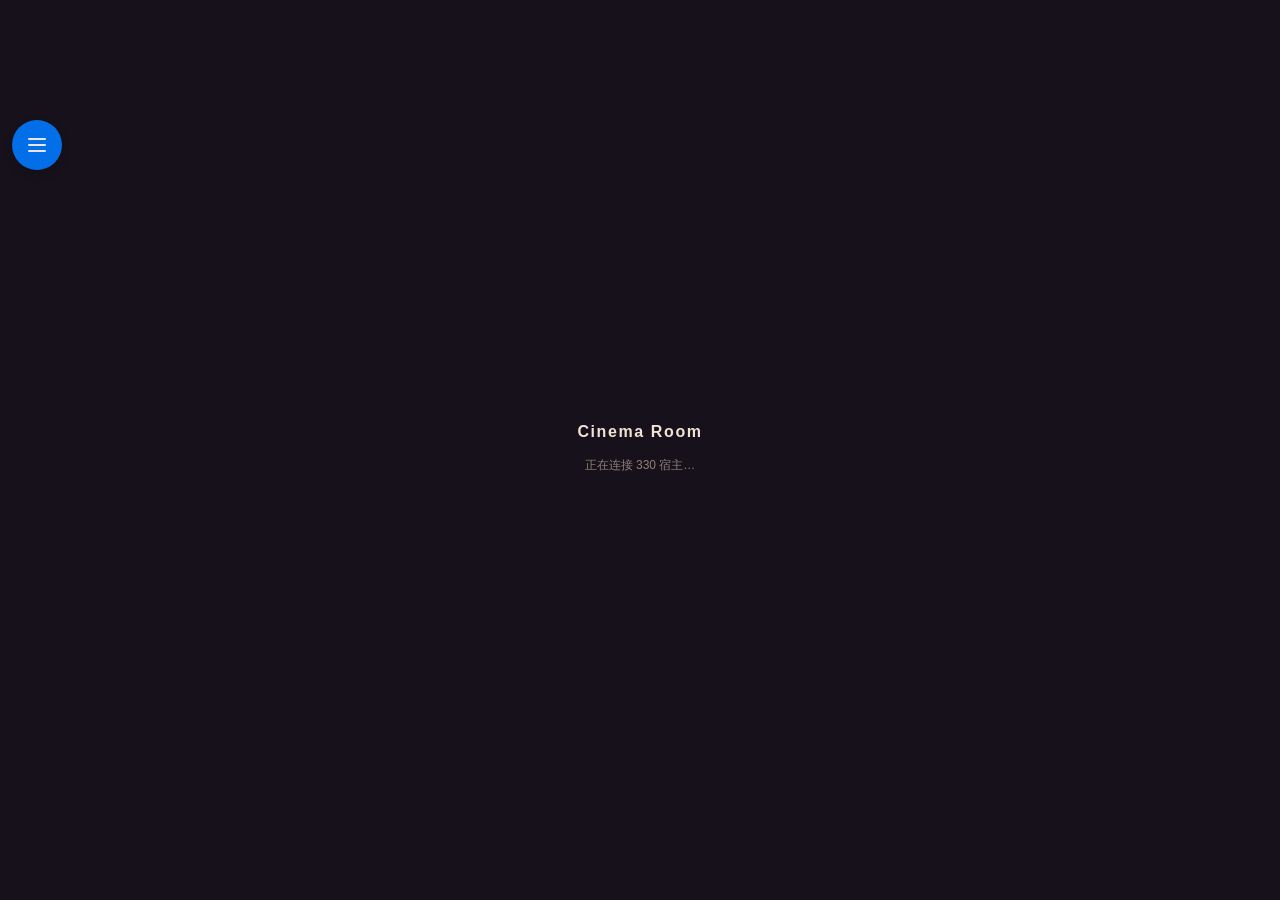
==== commit 14599cc6: "feat(pet): 宠物装扮提示词重写 + 桌宠/悬浮球跟着进影院和读书屋 一、装扮提示词 (上一批的收尾)   · 道具加 hold(怎么拿): 「头顶飘着一串小音符」「小爪里捧着一枚香囊」;  " ====
--- a/cinema-sandbox/index.html
+++ b/cinema-sandbox/index.html
@@ -5,7 +5,9 @@
 <meta name="viewport" content="width=device-width,initial-scale=1,viewport-fit=cover">
 <title>Cinema Room (iframe 沙盒)</title>
 <!-- ⚠️ 影院本体样式, 和生产完全同一份文件。上一版重写时漏了这行, 导致整个房间裸奔。 -->
-<link rel="stylesheet" href="../modules/cinema-room.css?v=0.38.3">
+<link rel="stylesheet" href="../modules/cinema-room.css?v=0.39.1">
+<!-- 🔴 2026-11-26: 沙盒里的桌宠 + 悬浮球 (宿主在 iframe 底下是静默的, 进不来) -->
+<link rel="stylesheet" href="../css/companion-layer.css?v=0.1.0">
 <!--
   ============================================================================
   Cinema Room · iframe 沙盒 (2026-10-09)
@@ -33,6 +35,10 @@
                   { type:'cinema:exportMemory' } 剧情记忆导出(全部 chunk 一起发)
                   { type:'cinema:chatMessage' }  影院里说的话, 请写进主聊天历史
                   { type:'cinema:closed' }      用户退出了影院
+
+  🔴 2026-11-25 宿主 → 本页新增 { type:'cinema:petSay', petName, text, timestamp }:
+    外面的宠物说话了 → 补一条气泡到影院聊天框 (见下方 message 监听的 cinema:petSay)。
+    影院整屏盖住宿主, 不转发的话用户在影院里看不到宠物开口。
 
   ⚠️ 2026-10-28: 以前这里还有一条 'cinema:memory'(把 longTermMemory 的【最后一条】
   发给宿主) —— 那条只带得走最后一块, 导出切成 4 块就只过去 1 块, 其余被清账删掉,
@@ -310,6 +316,27 @@
         currentChat.watchTogetherSettings.geminiApiKey = d.key || '';
         post({ type: 'cinema:keyChanged', key: d.key || '' });
       }
+    } else if (d.type === 'cinema:petSay') {
+      // 🔴 2026-11-25: 宿主那边的宠物开口了 → 补一条气泡进影院聊天框。
+      //   影院整屏盖住宿主, 那边写了什么这里都看不见 (用户要求: 宠物说的话也要刷进来)。
+      //   气泡面板收着时 appendPetBubble 自己会用沙盒 toast 兜一下。
+      if (window.CinemaLive && typeof window.CinemaLive.appendPetBubble === 'function') {
+        window.CinemaLive.appendPetBubble(d.petName, d.text, d.timestamp);
+      }
+      // 🔴 2026-11-26: 同时在沙盒这只桌宠头顶冒个气泡 (用户要"看得见它在说话")
+      if (window.CompanionLayer && typeof window.CompanionLayer.say === 'function') {
+        window.CompanionLayer.say(d.petName, d.text);
+      }
+    } else if (d.type === 'cinema:companion') {
+      // 🔴 2026-11-26: 宿主把桌宠信息下发下来了 → 沙盒画同一只宠物
+      if (window.CompanionLayer && typeof window.CompanionLayer.setPet === 'function') {
+        window.CompanionLayer.setPet(d.pet || null);
+      }
+    } else if (d.type === 'cinema:petActionResult') {
+      // 宿主那边照顾完了 → 沙盒自己提示 (宿主那条 toast 在 iframe 底下, 用户看不见)
+      if (window.CompanionLayer && typeof window.CompanionLayer.toast === 'function') {
+        window.CompanionLayer.toast(d.message || '');
+      }
     }
   });
 
@@ -396,10 +423,29 @@
 <script src="../modules/live-client.js?v=0.6.0"></script>
 <script src="../modules/cinema-storage.js?v=0.5.4"></script>
 <script src="../modules/cinema-img.js?v=0.1.0"></script>
-<script src="../modules/cinema-room.js?v=0.34.1"></script>
-<script src="../modules/cinema-live.js?v=2.4.6"></script>
+<script src="../modules/cinema-room.js?v=0.35.2"></script>
+<script src="../modules/cinema-live.js?v=2.5.1"></script>
 <!-- 2026-10-23 影院陪聊层 (陪聊改走主 API) -->
-<script src="../modules/cinema-chat.js?v=0.2.3"></script>
+<!-- 2026-11-25: ?v= 对齐宿主的 0.2.6 (原来漏在 0.2.5, cinema-host-context 测试一直报红) -->
+<script src="../modules/cinema-chat.js?v=0.2.6"></script>
+<!-- 🔴 2026-11-26: 桌宠 + 悬浮球 跟着用户进影院 -->
+<script src="../modules/companion-layer.js?v=0.1.0"></script>
+<script>
+  // 沙盒这一侧只负责"演出": 点了「摸摸」把动作交回宿主做,
+  // 宠物的话也由宿主生成 (上下文跟外面一模一样), 这里只负责把气泡冒出来。
+  (function () {
+    if (!window.CompanionLayer) return;
+    window.CompanionLayer.init({
+      ns: 'cinema',
+      onPetAction: function (action) {
+        try { window.parent.postMessage({ type: 'cinema:petAction', action: action }, '*'); } catch (e) { /* noop */ }
+      },
+      onBallAction: function (action) {
+        try { window.parent.postMessage({ type: 'cinema:ballAction', action: action }, '*'); } catch (e) { /* noop */ }
+      }
+    });
+  })();
+</script>
 
 </body>
 </html>
--- a/modules/cinema-room.css
+++ b/modules/cinema-room.css
@@ -109,6 +109,46 @@
 }
 
 /* --------------------------------------------------------------------------
+   🔴 2026-11-05 宿主静默: 影院 iframe 打开时, 宿主整个停下来
+
+   【实测依据】用户 A/B/C 三组真机实测:
+     A 宿主单独开着          → 冷冰冰
+     C 影院沙盒单独看一集    → 冷冰冰
+     B 宿主里套着影院看一集  → 开始发烫 (再聊天更烫)
+   ⇒ 单边都不烫, 合起来才烫 ⇒ 成因是【宿主 + iframe 叠加】, 不是任何单边。
+
+   【宿主这边被白白烧掉的】
+     · 54 个 .screen 全屏面板, 全是 100%×100% + visibility:hidden
+       —— hidden 只是看不见, 里面的 @keyframes 照跑不误;
+     · 22 个 CSS 文件里约 20 条 infinite 动画;
+     · .header 上的 backdrop-filter: blur(10px)
+       —— iOS 每次重绘都要把背后重新采样一遍;
+     · 桌宠的呼吸动画 + 悬浮球。
+   这些东西在 iframe 底下【一个像素都看不见】, 纯白烧电。
+
+   【怎么做】iframe 一开, 宿主 UI 整个 display:none, 动画全停。
+   iframe 是 position:fixed + inset:0 + z-index:2147483647, 盖住整屏, 不受影响。
+
+   ⚠️ 沙盒页里也有 body.cinema-room-active (那边是"房间开着"的意思),
+     但沙盒页里根本没有 #phone-screen / #pn-desktop-pet / #floating-ball
+     —— 这几条规则在那边自动落空, 两边互不干扰。
+   -------------------------------------------------------------------------- */
+body.cinema-room-active #phone-screen,
+body.cinema-room-active #pn-desktop-pet,
+body.cinema-room-active #pn-desktop-pet-bubble,
+body.cinema-room-active #pn-desktop-pet-menu,
+body.cinema-room-active #floating-ball {
+  display: none !important;
+}
+
+/* 兜底: 万一还有没藏起来的动画元素, 一律冻结 (不藏的元素也会继续烧) */
+body.cinema-room-active #phone-screen *,
+body.cinema-room-active #pn-desktop-pet *,
+body.cinema-room-active #floating-ball * {
+  animation-play-state: paused !important;
+}
+
+/* --------------------------------------------------------------------------
    🔴 键盘态: 只在键盘弹起期间关掉影院的毛玻璃 (2026-10-07)
 
    现象: 影院里聊天输入框 + 短剧地址框, 两个都卡; 输入类型已经排除,
@@ -1344,6 +1384,27 @@
   color: #fff3e2;
 }
 
+/* 宠物说话 (2026-11-25): 宿主转发进来的宠物发言。
+   跟用户 / AI 气泡区分开 —— 居中、虚线金边的小气泡 (跟主聊天 pet-say 一个观感)。
+   ⚠️ 名字是气泡里的一个 span, 所以颜色只能下到 .cinema-chat-pet-name, 别改气泡本体。 */
+.cinema-chat-msg.pet {
+  align-self: center;
+  max-width: 92%;
+}
+
+.cinema-chat-msg.pet .cinema-chat-bubble {
+  background: rgba(255, 246, 230, .10);
+  border: 1px dashed rgba(216, 168, 116, .55);
+  border-radius: 13px;
+  color: #f5e6d2;
+}
+
+.cinema-chat-msg.pet .cinema-chat-pet-name {
+  color: #e8c48a;
+  font-weight: 600;
+  margin-right: 2px;
+}
+
 /* 输入行 */
 .cinema-chat-input-row {
   display: flex;
--- a/css/companion-layer.css
+++ b/css/companion-layer.css
@@ -0,0 +1,312 @@
+/* ============================================================
+   companion-layer.css - 沙盒里的陪伴件 (桌宠 + 悬浮球) 样式
+   ============================================================
+
+   【只给沙盒用】影院沙盒 / 读书屋沙盒各引一份。
+   宿主自己有 pet-nest.css / floating-ball.css, 不引这份 —— 两边不打架。
+
+   【为什么另起一套 id】
+   宿主静默规则里有
+     body.cinema-room-active #floating-ball { display: none !important; }
+   而沙盒页也加载 cinema-room.css、也带 body.cinema-room-active ——
+   用同名 id 会被这条规则直接藏掉 (那条注释本来是按"沙盒里没这个元素"写的)。
+   → 沙盒这边一律 cx- 前缀。
+
+   【z-index】
+   影院沙盒最高 99996 (顶栏), 读书屋沙盒最高 2147483200 (换封面浮层)。
+   陪伴件取 2147483050~2147483070:
+     · 高过影院的一切面板 (99990~99996)
+     · 高过读书屋的问 AI 悬浮按钮 (2147483000)
+     · 低于读书屋的换封面浮层 (2147483200) —— 模态还是盖得住陪伴件
+
+   【发烫】
+   桌宠呼吸动画只有 transform + opacity (GPU 合成, 不触发 layout/paint);
+   悬浮球空闲时【一条动画都没有】(菜单动画都是点开才跑、跑完自己消失)。
+   ============================================================ */
+
+/* ------------------------------------------------------------
+   桌宠
+   ------------------------------------------------------------ */
+#cx-pet {
+  position: fixed;
+  right: 14px;
+  /* 阅读屋聊天面板展开时, 读书屋那边会把这个变量顶上去 (别压住聊天框) */
+  bottom: var(--cx-pet-bottom, 92px);
+  --cx-pet-size: 98px;
+  width: var(--cx-pet-size);
+  height: fit-content;
+  z-index: 2147483050;
+  display: flex;
+  flex-direction: column;
+  align-items: center;
+  gap: 4px;
+  touch-action: none;
+  user-select: none;
+  -webkit-user-select: none;
+  cursor: grab;
+  /* 容器自己不接事件 —— 真正能点的只有宠物图 / 名字 / 菜单,
+     否则容器有多大就有多大一片看不见的地方替下层按钮挡鼠标 */
+  pointer-events: none;
+}
+
+#cx-pet.is-dragging {
+  cursor: grabbing;
+  opacity: .92;
+}
+
+#cx-pet[hidden] {
+  display: none !important;
+}
+
+#cx-pet-sprite {
+  display: block;
+  width: 100%;
+  aspect-ratio: 1;
+  background-size: 300% 200%;
+  background-repeat: no-repeat;
+  background-position: 0 0;
+  filter: drop-shadow(0 4px 6px rgba(80, 56, 26, .28));
+  animation: pn-breathe 4s ease-in-out infinite;
+  pointer-events: auto;
+}
+
+/* 孵化中 / 神兽 的光效 (跟宿主 pet-nest.css 同款 class, 同款 keyframes) */
+#cx-pet-sprite.pn-sprite-hatched {
+  animation: pn-breathe 4s ease-in-out infinite, pn-hatch-glow 2.6s ease-in-out infinite;
+}
+
+#cx-pet-sprite.pn-sprite-divine {
+  animation: pn-breathe 4s ease-in-out infinite, pn-divine-glow 2.2s ease-in-out infinite;
+}
+
+@keyframes pn-breathe {
+  0%, 100% { transform: translateY(0) scale(1); }
+  50%      { transform: translateY(-2px) scale(1.02); }
+}
+
+@keyframes pn-hatch-glow {
+  0%, 100% { filter: drop-shadow(0 3px 2px rgba(108, 75, 38, .1)) drop-shadow(0 0 0 rgba(255, 205, 120, 0)); }
+  50%      { filter: drop-shadow(0 3px 2px rgba(108, 75, 38, .1)) drop-shadow(0 0 10px rgba(255, 205, 120, .85)); }
+}
+
+@keyframes pn-divine-glow {
+  0%, 100% { filter: drop-shadow(0 4px 3px rgba(120, 70, 20, .2)) drop-shadow(0 0 6px rgba(255, 190, 80, .6)); }
+  50%      { filter: drop-shadow(0 4px 3px rgba(120, 70, 20, .2)) drop-shadow(0 0 18px rgba(255, 214, 120, .95)) drop-shadow(0 0 32px rgba(255, 170, 60, .45)); }
+}
+
+#cx-pet-name {
+  font-size: 11px;
+  line-height: 1.2;
+  color: #6b5638;
+  background: rgba(250, 244, 230, .88);
+  border-radius: 999px;
+  padding: 2px 8px;
+  max-width: 100%;
+  overflow: hidden;
+  text-overflow: ellipsis;
+  white-space: nowrap;
+  /* 名字标签紧挨着宠物, 算宠物的一部分 → 可以点 */
+  pointer-events: auto;
+}
+
+/* 气泡 (宠物说话时冒在头顶) */
+#cx-pet-bubble {
+  position: absolute;
+  bottom: 100%;
+  left: 50%;
+  transform: translateX(-50%);
+  margin-bottom: 6px;
+  background: #fffdf8;
+  border: 1px solid rgba(122, 98, 62, .28);
+  border-radius: 999px;
+  padding: 5px 10px;
+  font-size: 12px;
+  color: #5a4f3d;
+  white-space: nowrap;
+  max-width: 220px;
+  overflow: hidden;
+  text-overflow: ellipsis;
+  box-shadow: 0 4px 14px rgba(60, 40, 20, .18);
+  z-index: 2147483060;
+  pointer-events: none;
+}
+
+#cx-pet-bubble[hidden] {
+  display: none !important;
+}
+
+/* 桌宠菜单 */
+#cx-pet-menu {
+  position: absolute;
+  bottom: 100%;
+  left: 50%;
+  transform: translateX(-50%);
+  margin-bottom: 8px;
+  display: flex;
+  flex-direction: column;
+  min-width: 104px;
+  padding: 6px;
+  border-radius: 12px;
+  background: rgba(255, 253, 248, .97);
+  border: 1px solid rgba(122, 98, 62, .22);
+  box-shadow: 0 10px 28px rgba(60, 40, 20, .22);
+  z-index: 2147483060;
+  pointer-events: auto;
+  user-select: none;
+  -webkit-user-select: none;
+}
+
+#cx-pet-menu[hidden] {
+  display: none !important;
+}
+
+.cx-menu-act {
+  appearance: none;
+  border: 0;
+  background: transparent;
+  font: inherit;
+  font-size: 12px;
+  color: #5a4f3d;
+  text-align: left;
+  padding: 7px 10px;
+  border-radius: 8px;
+  cursor: pointer;
+  white-space: nowrap;
+}
+
+.cx-menu-act:hover {
+  background: rgba(122, 98, 62, .12);
+}
+
+.cx-menu-act:active {
+  transform: scale(.98);
+}
+
+.cx-menu-sep {
+  height: 1px;
+  margin: 4px 6px;
+  background: rgba(122, 98, 62, .16);
+}
+
+/* ------------------------------------------------------------
+   悬浮球
+   ------------------------------------------------------------ */
+#cx-ball {
+  position: fixed;
+  width: 50px;
+  height: 50px;
+  border-radius: 50%;
+  background: var(--accent-color, #007aff);
+  box-shadow: 0 4px 12px rgba(0, 0, 0, .15);
+  display: flex;
+  align-items: center;
+  justify-content: center;
+  cursor: pointer;
+  z-index: 2147483055;
+  transition: opacity .3s, transform .3s;
+  opacity: .9;
+  user-select: none;
+  -webkit-user-select: none;
+  touch-action: none;
+}
+
+#cx-ball[hidden] {
+  display: none !important;
+}
+
+#cx-ball:active {
+  transform: scale(.95);
+}
+
+#cx-ball.dragging {
+  opacity: .6;
+  transition: none;
+}
+
+#cx-ball svg {
+  width: 24px;
+  height: 24px;
+  color: #fff;
+}
+
+.cx-ball-img {
+  width: 100%;
+  height: 100%;
+  object-fit: cover;
+  border-radius: 50%;
+}
+
+/* 悬浮球菜单 */
+.cx-ball-menu {
+  position: fixed;
+  background: var(--secondary-bg, #fff);
+  color: var(--text-color, #333);
+  border-radius: 12px;
+  box-shadow: 0 8px 24px rgba(0, 0, 0, .2);
+  min-width: 180px;
+  max-height: calc(100vh - 40px);
+  overflow-y: auto;
+  padding: 6px;
+  z-index: 2147483060;
+  opacity: 0;
+  transform: scale(.9);
+  transition: opacity .2s, transform .2s;
+  pointer-events: none;
+  font-size: 13px;
+}
+
+.cx-ball-menu.show {
+  opacity: 1;
+  transform: scale(1);
+  pointer-events: auto;
+}
+
+.cx-ball-item {
+  display: flex;
+  align-items: center;
+  gap: 8px;
+  padding: 9px 12px;
+  border-radius: 8px;
+  cursor: pointer;
+  white-space: nowrap;
+}
+
+.cx-ball-item:hover {
+  background: rgba(0, 122, 255, .12);
+}
+
+.cx-ball-item.danger {
+  color: #e5484d;
+}
+
+.cx-ball-divider {
+  height: 1px;
+  margin: 4px 8px;
+  background: rgba(0, 0, 0, .08);
+}
+
+/* ------------------------------------------------------------
+   提示条 (沙盒自己的)
+   ------------------------------------------------------------ */
+#cx-toast {
+  position: fixed;
+  left: 50%;
+  bottom: 84px;
+  transform: translateX(-50%) translateY(8px);
+  max-width: 76vw;
+  padding: 9px 16px;
+  border-radius: 999px;
+  background: rgba(50, 40, 30, .92);
+  color: #fff;
+  font-size: 13px;
+  text-align: center;
+  z-index: 2147483070;
+  opacity: 0;
+  pointer-events: none;
+  transition: opacity .2s, transform .2s;
+}
+
+#cx-toast.on {
+  opacity: 1;
+  transform: translateX(-50%) translateY(0);
+}
